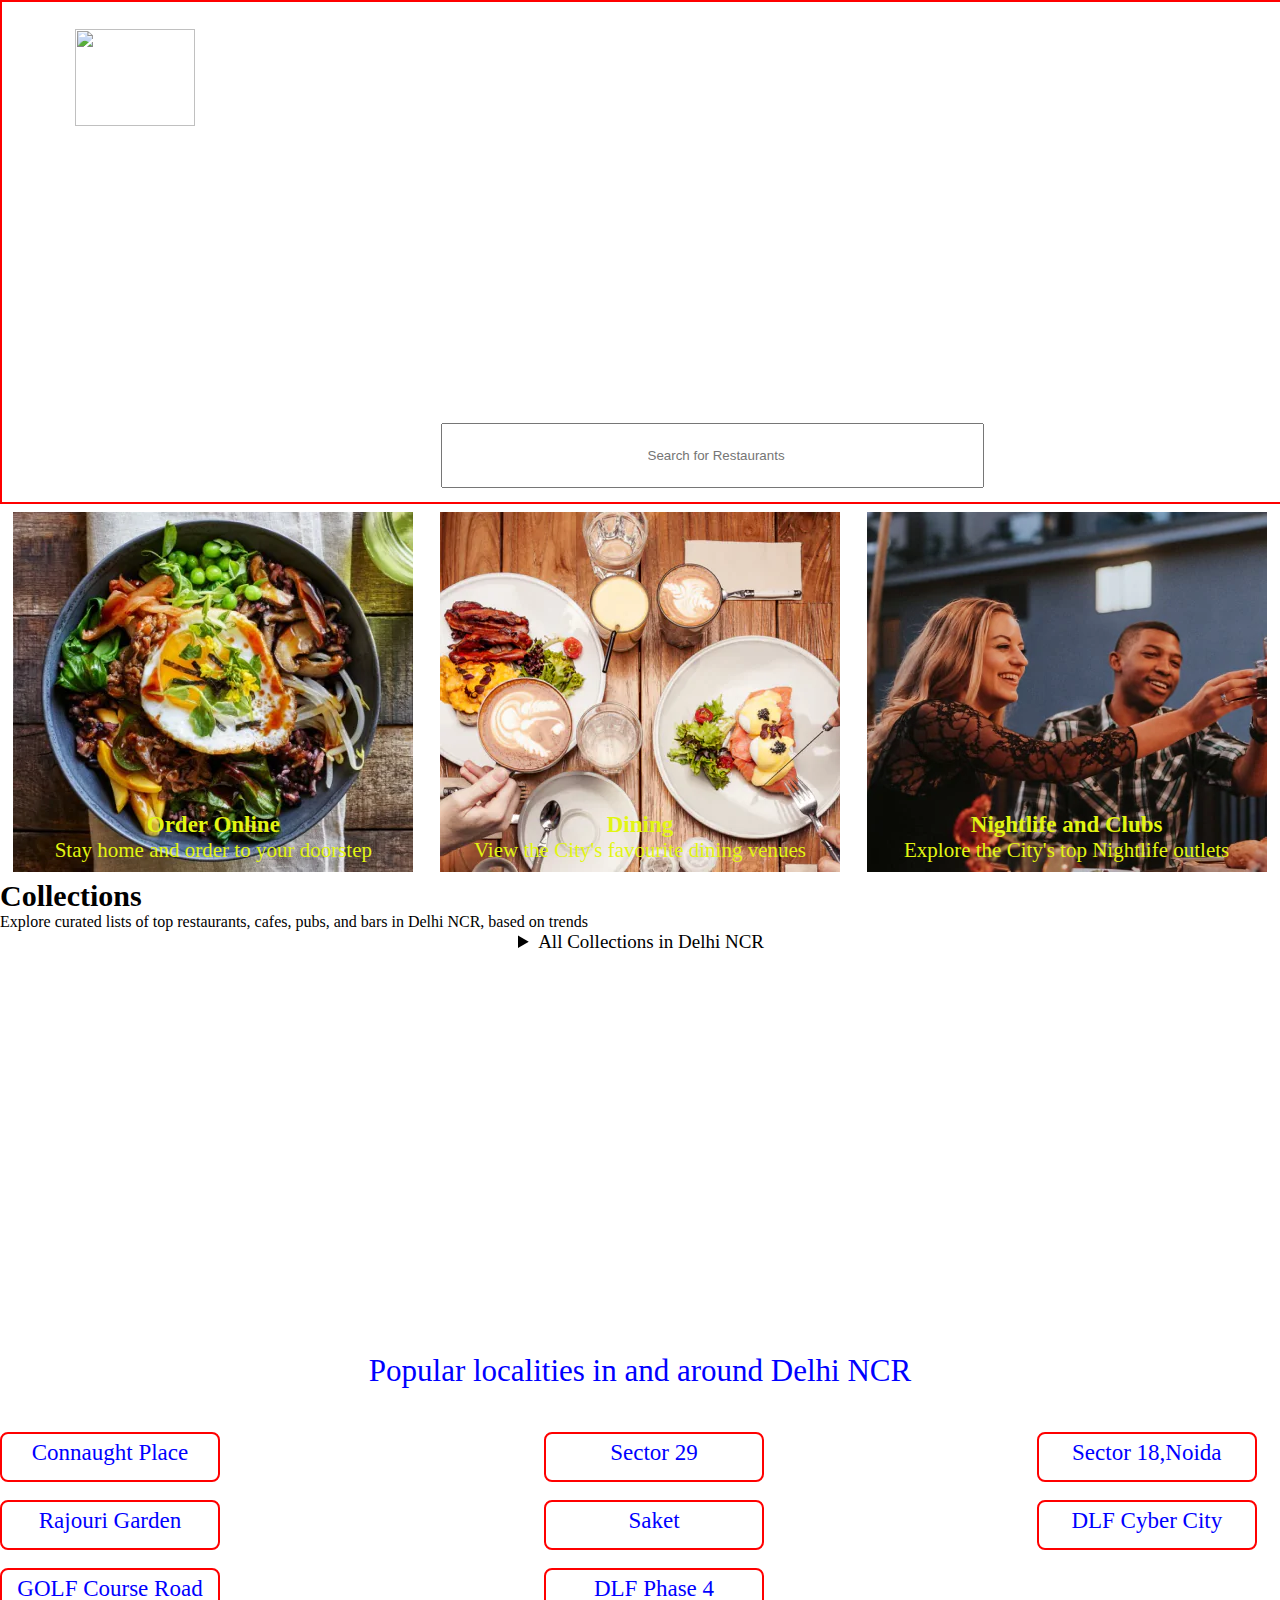
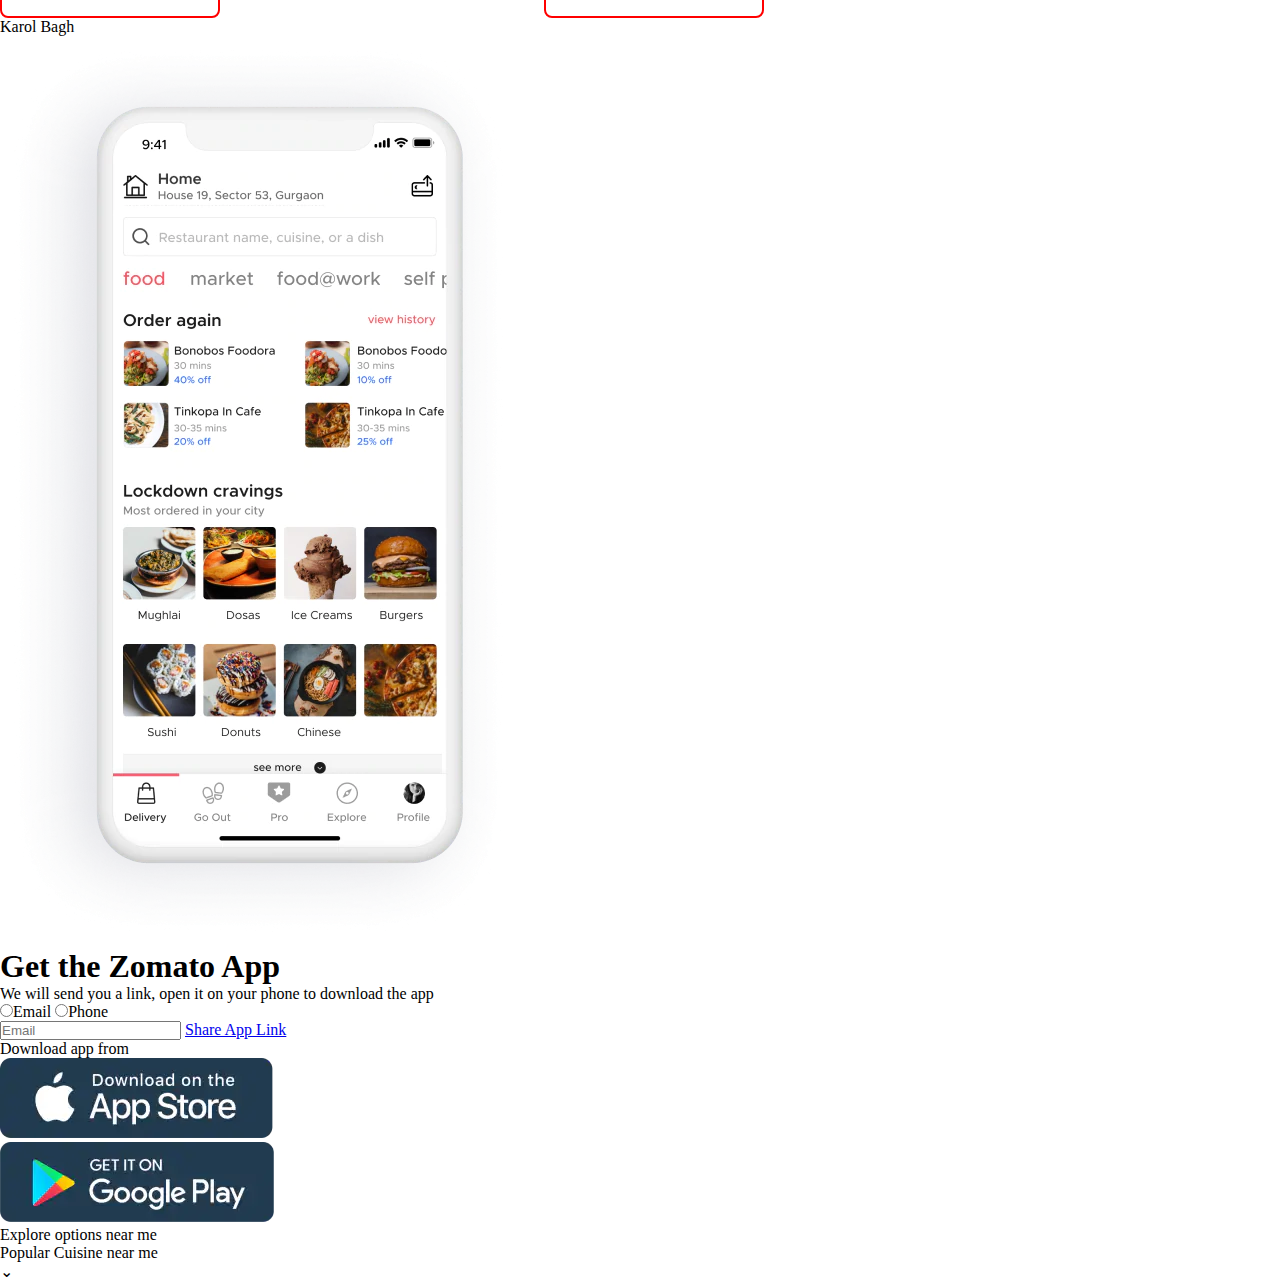
==== index.html @ 93bfee13 "explore options column added" ====
<!DOCTYPE html>
<html lang="en">

<head>
    <meta charset="UTF-8">
    <meta name="viewport" content="width=device-width, initial-scale=1.0">
    <title>zomato-clone</title>
    <link rel="stylesheet" href="style.css">
</head>

<body>
    <header>
        <div class="background">

        </div>
        <div class="leftnav">
            <li> <img src="https://t4.ftcdn.net/jpg/05/36/24/13/360_F_536241340_GsrsNhcWC0hyTVaJLilNafyDw6fl0cC8.jpg"
                    alt=""></li>
            <li><a href="">Get the App</a></li>
        </div>
        <div class="rightnav">
            <ul>
                <li> <a href="#">Investor Relations</a></li>
                <li> <a href="#">Add Restaurant</a></li>
                <li> <a href="#">Login</a></li>
                <li> <a href="#">Sign Up</a></li>
            </ul>
        </div>
        <div class="mainheading">
            <h1>Zomato</h1>
            <p>Discover the best food and drinks in NCR</p>
            <input type="search" name="" id="" placeholder="Search for Restaurants">


        </div>
    </header>
    <!-- ORDER ITEMS  -->
    <section class="container">
        <div class="order-menu">
            <div class="orderitems" id="item1">
                <div class="orderdetail">
                    <h3>Order Online</h3>
                    <p>Stay home and order to your doorstep</p>
                </div>
            </div>
            <div class="orderitems" id="item2">
                <div class="orderdetail">
                    <h3>Dining</h3>
                    <p>View the City's favourite dining venues</p>
                </div>

            </div>
            <div class="orderitems" id="item3">
                <div class="orderdetail">
                    <h3>Nightlife and Clubs</h3>
                    <p>Explore the City's top Nightlife outlets</p>
                </div>

            </div>
        </div>
        <!-- Collection items  -->


        <div class="collection">
            <h1 style="color: black">Collections</h1>
            <span style="color: black;">Explore curated lists of top restaurants, cafes, pubs, and bars in Delhi NCR,
                based on trends </span>
            <details>

                <summary style="color: black;">All Collections in Delhi NCR</summary>
            </details>
        </div>
        <div class="collectionlist">
            <div class="collectionitems" id="collection1">
                <div class="collectioninfo">
                    <h2>One of a Kind Places</h2>
                    <details>
                        <summary>11 Places</summary>
                    </details>
                </div>
            </div>
            <div class="collectionitems" id="collection2">
                <div class="collectioninfo">
                    <h2>The Winter Specials</h2>
                    <details>
                        <summary>10 Places</summary>
                    </details>
                </div>
            </div>
            <div class="collectionitems" id="collection3">
                <div class="collectioninfo">
                    <h2>Fomo Finds</h2>
                    <details>
                        <summary>22 Places</summary>
                    </details>
                </div>
            </div>
            <div class="collectionitems" id="collection4">
                <div class="collectioninfo">
                    <h2>Dine for the Gram</h2>
                    <details>
                        <summary>15 Places</summary>
                    </details>
                </div>
            </div>
        </div>
        <div class="popularlocalities">
            <p style="color: blue;">Popular localities in and around Delhi NCR</p>
        </div>
        <div class="local1">
            <p>Connaught Place</p>

            </p>
        </div>
        <div class="local2">
            <p>
                Sector 29
            </p>
        </div>
        <div class="local3">
            <p>Sector 18,Noida</p>
        </div>
        <br><br>
        <div class="local4">
            <p>Rajouri Garden</p>
        </div>
        <div class="local5">
            <p>Saket</p>
        </div>
        <div class="local6">
            <p>DLF Cyber City</p>
        </div>
        <br><br>
        <div class="local7">
            <p>GOLF Course Road</p>
        </div>
        <div class="local8">
            <p>DLF Phase 4</p>
        </div>
        <div class="local9">
            <p>Karol Bagh</p>
        </div>
    </section>
    <section class="zomato-app">
        <img src="mobile-app.webp" alt="zomato-app">
        <div class="zom-app-right">
            <h1>Get the Zomato App</h1>
            <p>We will send you a link, open it on your phone to download the app</p>
            <div class="radio-btn">
                <label for="email"><input type="radio" id="email" name="app" value="email">Email</label>
                <label for="phone"><input type="radio" id="phone" name="app" value="phone">Phone</label>
            </div>
            <div class="email-phone">
                <input type="text" placeholder="Email">
                <a class="btn-share" href="#">Share App Link</a>
            </div>
            <p class="small-text">Download app from</p>
            <div class="app-store">
                <div class="app-image">
                    <img src="app-store1.webp">
                </div>
                <div class="app-image">
                    <img src="app-store2.webp">
                </div>
            </div>
        </div>
    </section>
    <div class="exploreoptions">
        <p>Explore options near me</p>
    </div>
    <div class="Exploreoptions">
        <p>Popular Cuisine near me</p>
        <p class="downarrow"> &#8964; </p>
    </div>
</body>

</html>
---- style.css ----
* {
    margin: 0;
    padding: 0;
    /* color: white; */
}

header {
    height: 500px;
    border: 2px solid red;
    width: 100vw;
}

.background {
    /* border: 2px solid blue; */
    height: 500px;
    background-image: url(https://wallpapers.com/images/hd/food-photography-background-kepimuxrxth4bjjw.jpg);
    background-repeat: no-repeat;
    background-size: cover;
}

.mainheading p {
    font-size: 39px;
    color: white;
}

.mainheading input[type="search"] {
    height: 65px;
    width: 543px;
    padding-left: 205px;
}

.leftnav {
    /* border: 2px solid blue; */
    width: 500px;
    position: absolute;
    top: 2%;
    left: 5%;
    color: white;
}

.leftnav a {
    text-decoration: none;
    position: relative;
    top: -37px;
    color: white;
}

.leftnav li {
    list-style: none;
    display: inline-block;

    margin: 6px;
    padding: 5px;
    color: white;
}

.leftnav img {
    height: 97px;
    width: 120px;
}

.rightnav {
    /* border: 2px solid red; */
    position: absolute;
    top: 59px;
    right: 4%;
    width: 650px;
    color: white;

}

.rightnav a {
    text-decoration: none;

    width: 35px;
    font-size: 21px;
    color: white;


}

.rightnav li {
    list-style: none;
    display: inline;
    padding: 25px;
    color: white;
}

.mainheading {
    /* border: 2px solid blue; */
    position: absolute;
    top: 32%;
    width: 656px;
    text-align: center;

    color: white;
    left: 30%;



}

.mainheading h1 {
    font-size: 78px;
    font-style: italic;
    margin: auto;
    color: white;
}

.container {
    /* border: 2px solid red; */
    margin-top: 8px;
}

.orderitems {
    /* border: 2px solid blue; */
    height: 360px;
    width: 400px;
}

.order-menu {
    display: flex;
    flex-direction: row;
    justify-content: space-around;
}

#item1 {
    background: url(order1.webp);
}

#item2 {
    background: url(order2.webp);
}

#item3 {
    background: url(order4.webp);
}

.orderitems .orderdetail {
    /* border: 2px solid green; */
    width: 350px;
    text-align: center;
    margin: auto;
    margin-top: 75%;
    color: #e2f513;

}

.orderitems h3 {
    font-size: 23px;
    color: #e2f513;
}

.orderitems p {
    font-size: 21px;
}

.collection {
    /* border: 2px solid green; */
    /* color: red; */
    margin-top: 7px;
}

.collection details {
    color: red;
    display: inline-block;
    margin-left: 518px;
    font-size: 19px;
}

.collection h1 {
    font-size: 30px;
}

.collection span {
    font-size: 18pxpx;
}

.collectionlist {
    /* border: 2px solid blue; */
    display: flex;
    flex-direction: row;
    justify-content: space-around;
    margin-top: 8px;
}

#collection2 {
    width: 430px;
}

.collectionitems {
    /* border: 2px solid red; */
    height: 360px;
    width: 400px;
}

#collection1 {
    background: url(https://b.zmtcdn.com/data/pictures/4/18671714/730a84822572e47ad99a11eb50da923e.jpg?output-format=webp&fit=around|771.75:416.25&crop=771.75:416.25;*,*);
}

#collection2 {
    background: url(https://salebhaiblog.files.wordpress.com/2016/12/winter-special-food.jpg);
}

#collection3 {
    background: url(https://b.zmtcdn.com/data/pictures/5/20685115/80fa4a00fe0ac1e4e4461fc70f4df948.jpg?output-format=webp&fit=around|771.75:416.25&crop=771.75:416.25;*,*);
}

#collection4 {
    background: url(https://b.zmtcdn.com/data/pictures/6/20068256/9cdfc69814202800021bf1483c7210e6.jpg?output-format=webp&fit=around|771.75:416.25&crop=771.75:416.25;*,*);
}

.collectioninfo {
    /* border: 2px solid red; */
    width: 300px;
    margin-top: 85%;
    color: white;
}

#collection2 .collectioninfo {
    margin-top: 79%;
}
.popularlocalities {
    /* border: 2px solid green; */
    font-size: 31px;
    width: 600px;
    margin: auto;
    margin-top: 32px;
    text-align: center;
}
.local1 {
    border: 2px solid red;
    color: blue;
    width: 220px;
    height: 50px;
    font-size: 23px;

    text-align: center;

    padding-top: 6px;
    box-sizing: border-box;
    border-radius: 8px;
    display: inline-block;

    margin-top: 43px;

}
.local2 {
    border: 2px solid red;
    display: inline-block;
    width: 220px;
    text-align: center;
    font-size: 23px;
    color: blue;
    padding-top: 6px;
    height: 50px;
    box-sizing: border-box;
    border-radius: 8px;
    margin-left: 25%;
    /* margin-top: 43px; */
}
.local3 {
    border: 2px solid red;
    display: inline-block;
    width: 220px;
    text-align: center;
    font-size: 23px;
    color: blue;
    padding-top: 6px;
    height: 50px;
    box-sizing: border-box;
    border-radius: 8px;
    /* margin-right: 5px; */
    margin-left: 21%;
}

.local4 {
    border: 2px solid red;
    color: blue;
    width: 220px;
    height: 50px;
    font-size: 23px;

    text-align: center;

    padding-top: 6px;
    box-sizing: border-box;
    border-radius: 8px;
    display: inline-block;
}
.local5 {
    border: 2px solid red;
    display: inline-block;
    width: 220px;
    text-align: center;
    font-size: 23px;
    color: blue;
    padding-top: 6px;
    height: 50px;
    box-sizing: border-box;
    border-radius: 8px;
    margin-left: 25%;
}

.local6 {
    border: 2px solid red;
    display: inline-block;
    width: 220px;
    text-align: center;
    font-size: 23px;
    color: blue;
    padding-top: 6px;
    height: 50px;
    box-sizing: border-box;
    border-radius: 8px;
    /* margin-right: 5px; */
    margin-left: 21%;
}
.local7 {
    border: 2px solid red;
    color: blue;
    width: 220px;
    height: 50px;
    font-size: 23px;

    text-align: center;

    padding-top: 6px;
    box-sizing: border-box;
    border-radius: 8px;
    display: inline-block;
}

.local8 {
    border: 2px solid red;
    display: inline-block;
    width: 220px;
    text-align: center;
    font-size: 23px;
    color: blue;
    padding-top: 6px;
    height: 50px;
    box-sizing: border-box;
    border-radius: 8px;
    margin-left: 25%;
}
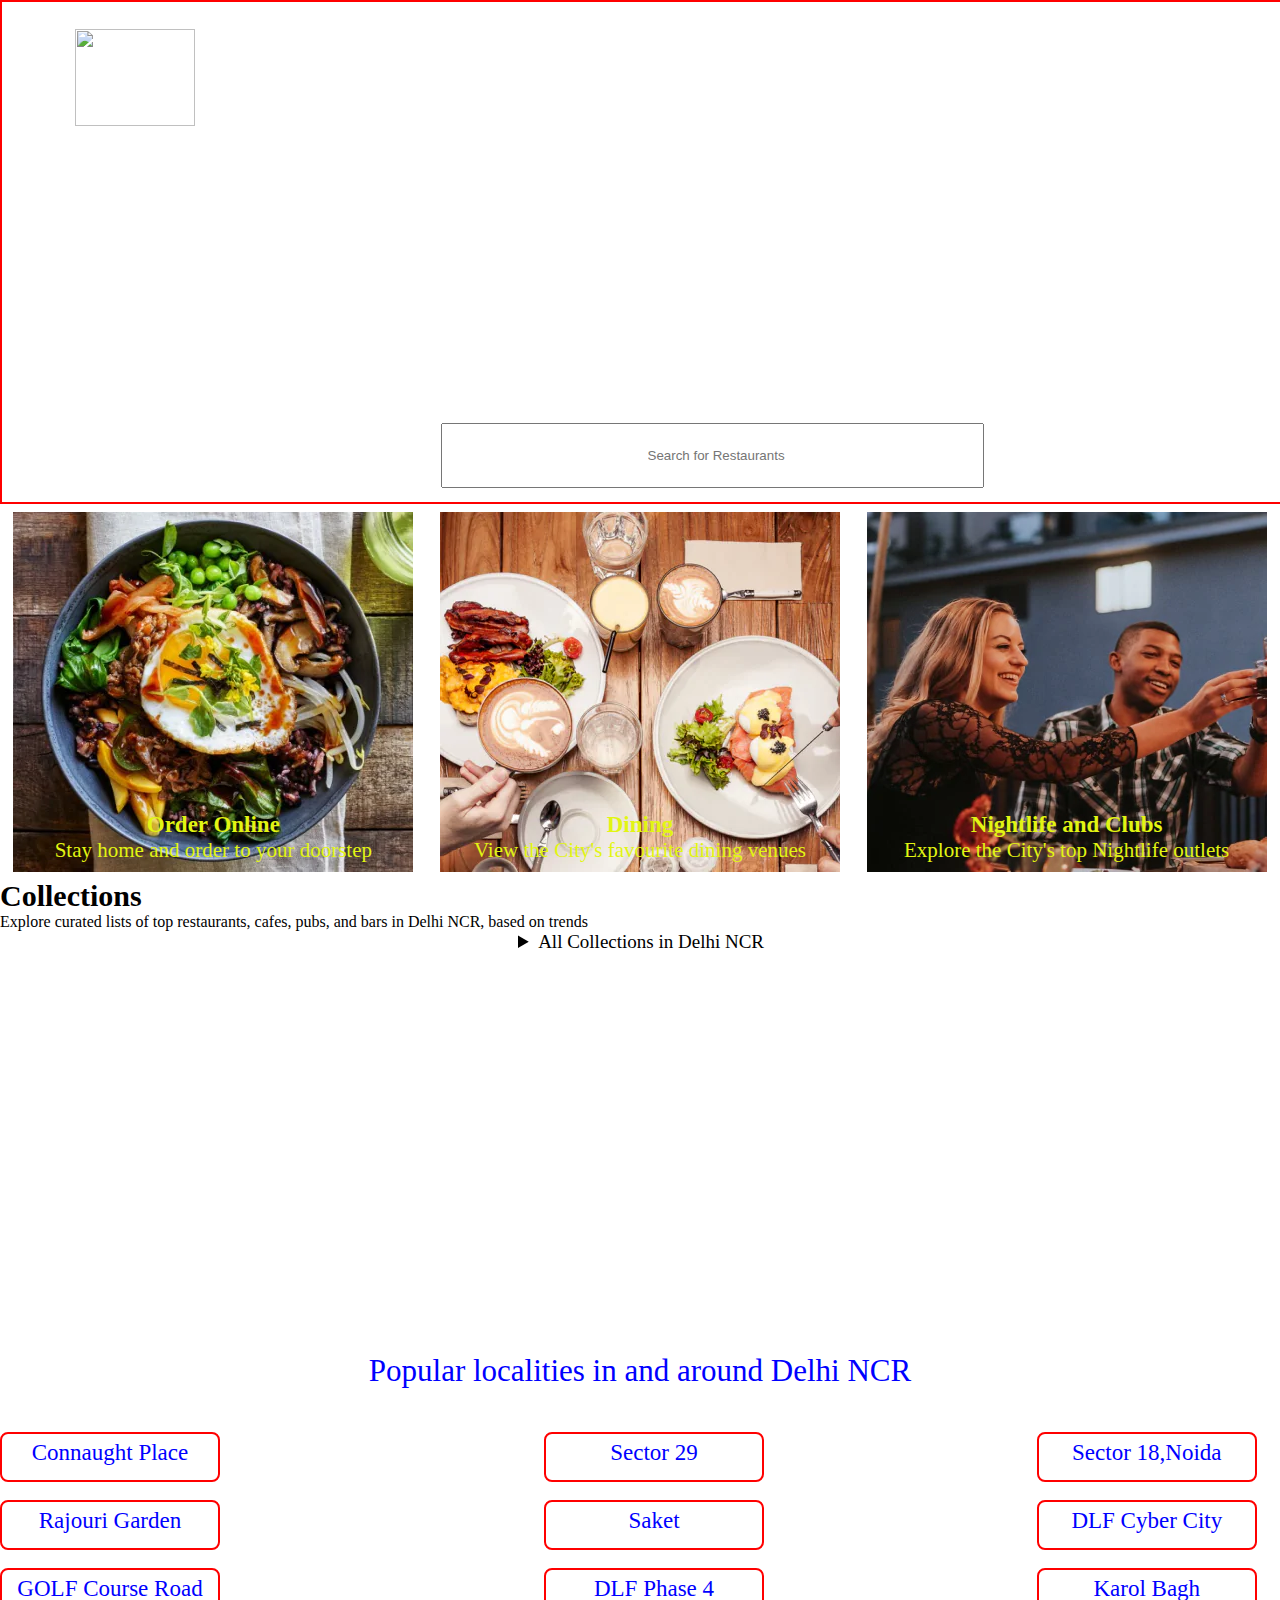
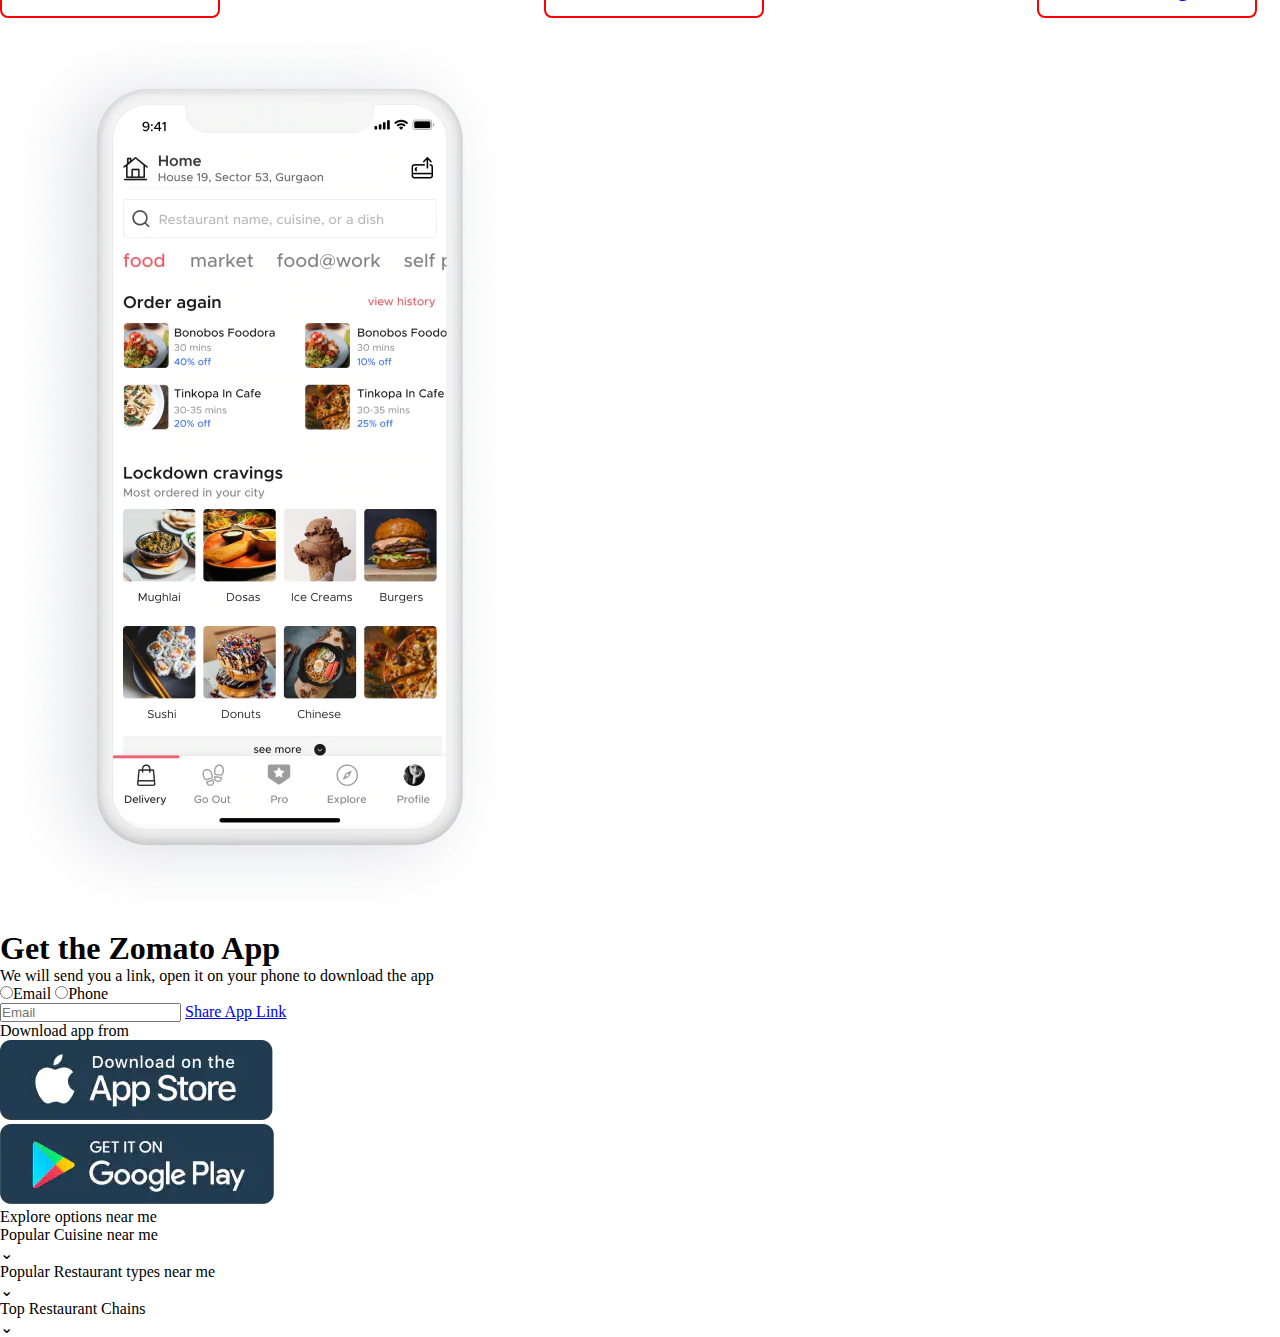
==== commit 4d8a4ea4: "added more explore options" ====
--- a/index.html
+++ b/index.html
@@ -172,6 +172,14 @@
         <p>Popular Cuisine near me</p>
         <p class="downarrow"> &#8964; </p>
     </div>
+    <div class="Exploreoptions">
+        <p>Popular Restaurant types near me</p>
+        <p class="downarrow">&#8964;</p>
+    </div>
+    <div class="Exploreoptions">
+        <p>Top Restaurant Chains</p>
+        <p class="downarrow">&#8964;</p>
+    </div>
 </body>
 
 </html>--- a/style.css
+++ b/style.css
@@ -344,3 +344,17 @@
     border-radius: 8px;
     margin-left: 25%;
 }
+.local9 {
+    border: 2px solid red;
+    display: inline-block;
+    width: 220px;
+    text-align: center;
+    font-size: 23px;
+    color: blue;
+    padding-top: 6px;
+    height: 50px;
+    box-sizing: border-box;
+    border-radius: 8px;
+    /* margin-right: 5px; */
+    margin-left: 21%;
+}
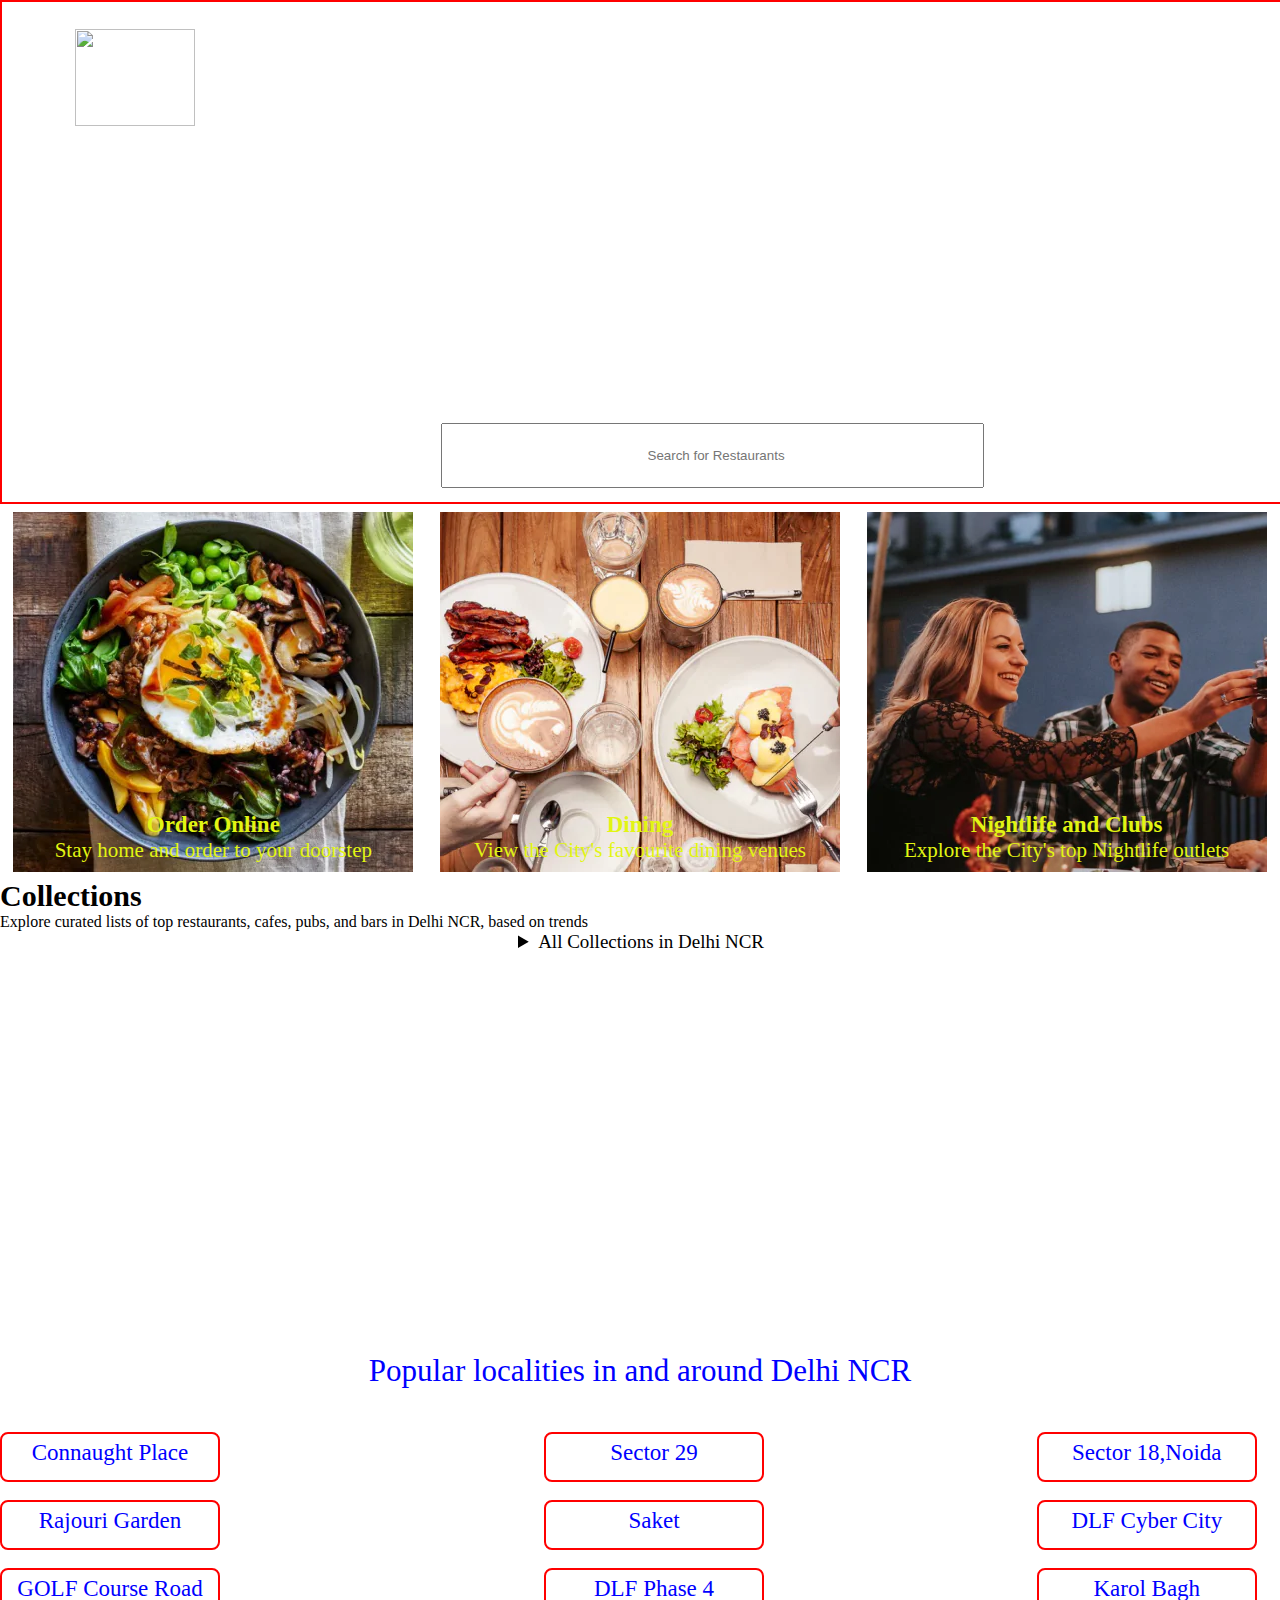
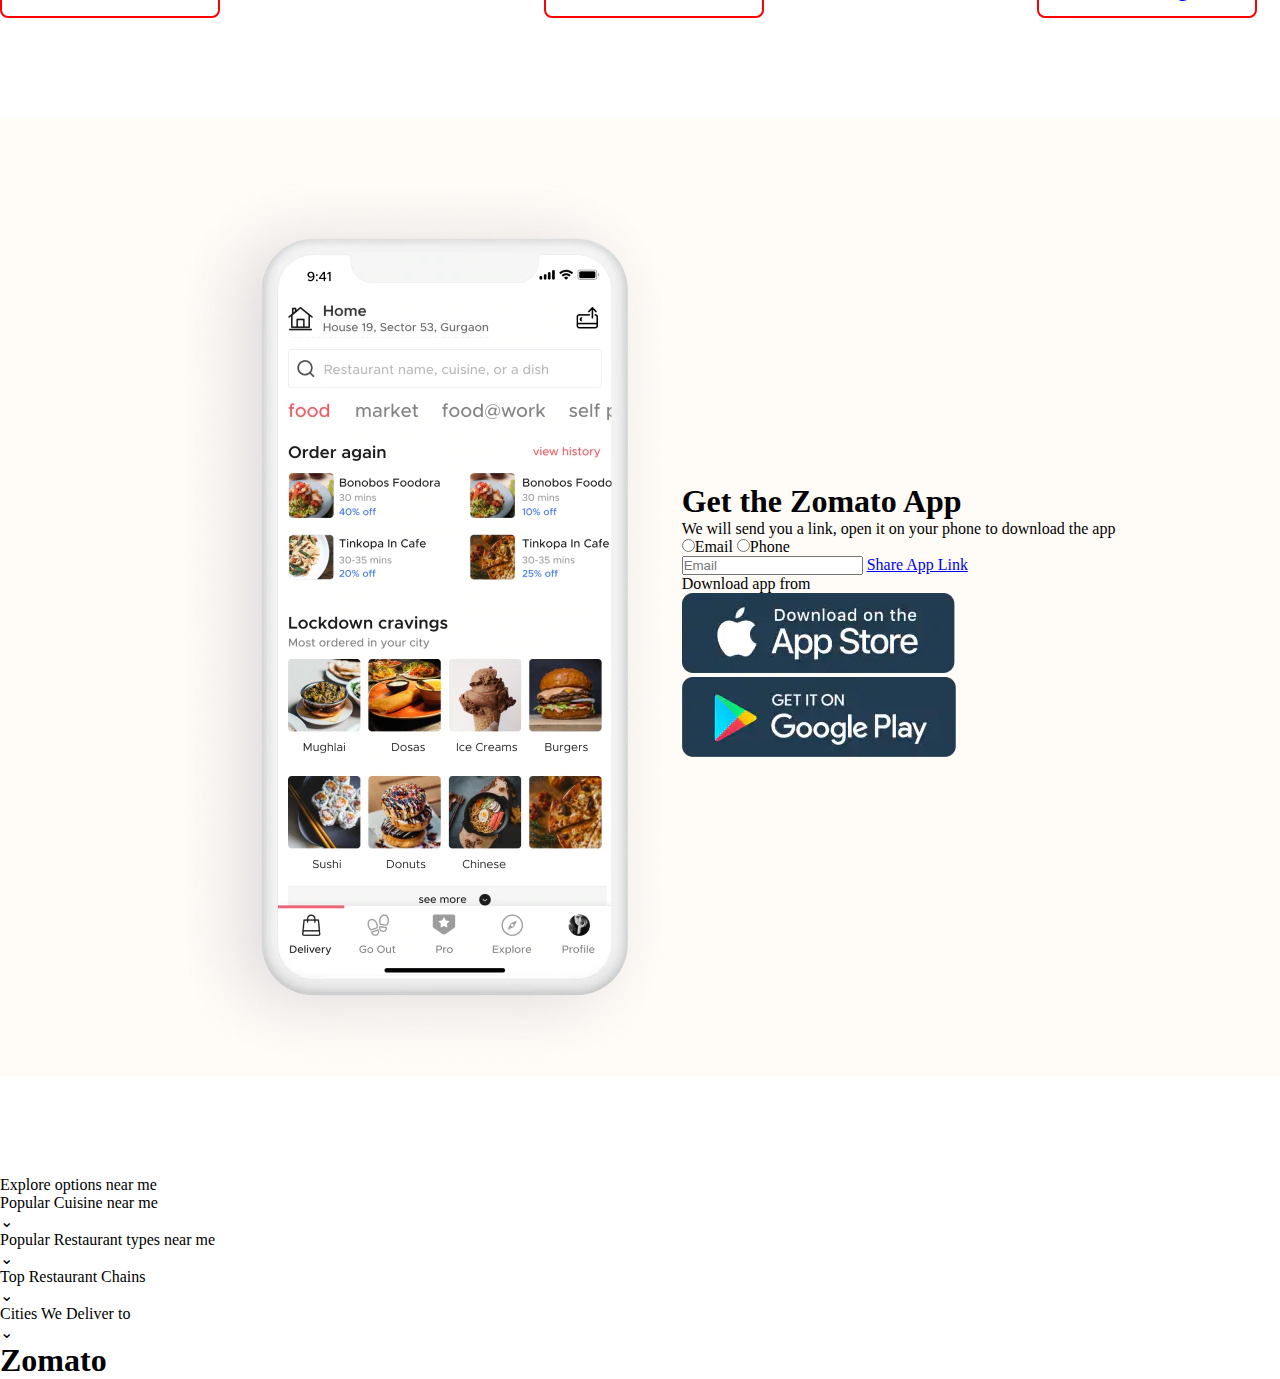
==== commit 7527edf6: "made the dowload bar completely" ====
--- a/index.html
+++ b/index.html
@@ -180,6 +180,13 @@
         <p>Top Restaurant Chains</p>
         <p class="downarrow">&#8964;</p>
     </div>
+    <div class="Exploreoptions">
+        <p>Cities We Deliver to</p>
+        <p class="downarrow">&#8964;</p>
+    </div>
+    <div class="footerbar">
+        <h1>Zomato</h1>
+    </div>
 </body>
 
 </html>--- a/style.css
+++ b/style.css
@@ -358,3 +358,16 @@
     /* margin-right: 5px; */
     margin-left: 21%;
 }
+.zomato-app {
+    /* border: 2px solid green; */
+    margin-top: 16px;
+
+    background-color: #FFFBF7;
+    margin: 100px auto;
+    padding-top: 50px;
+    display: flex;
+    align-items: center;
+    justify-content: center;
+
+}
+
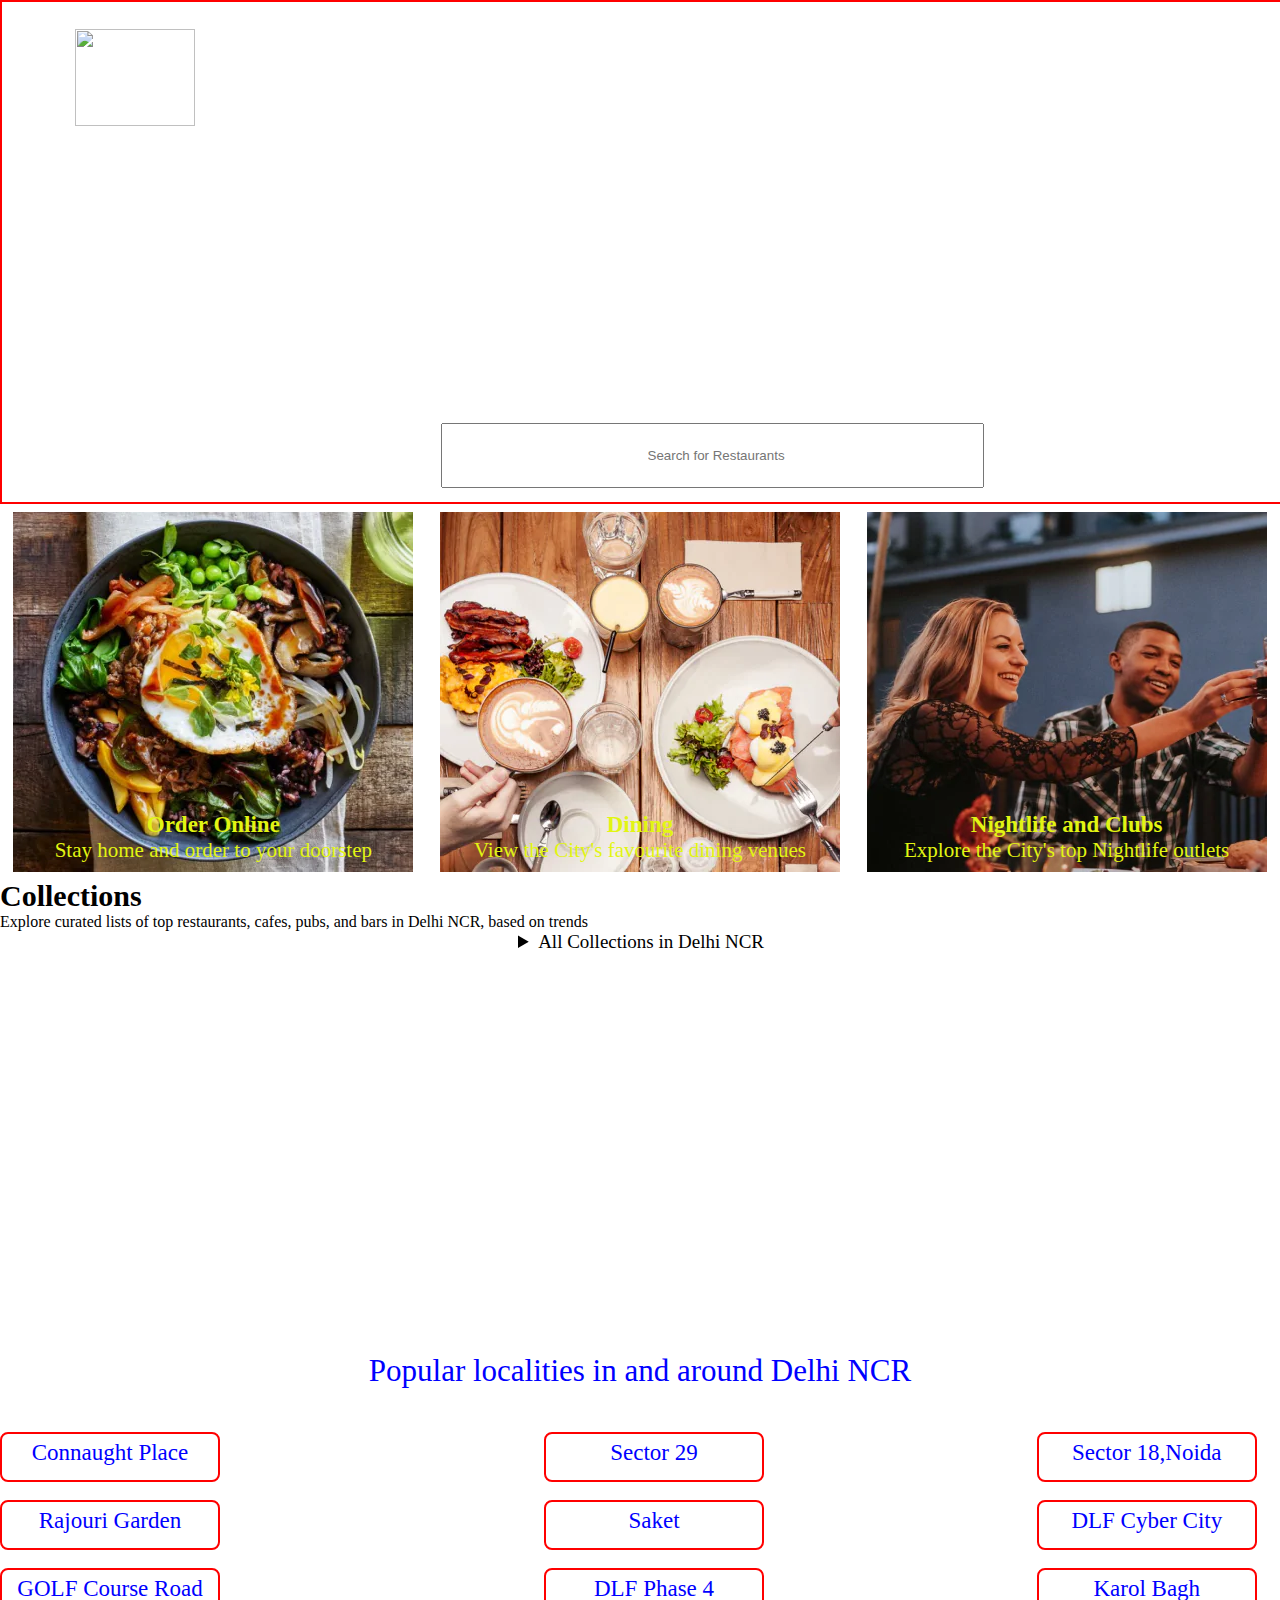
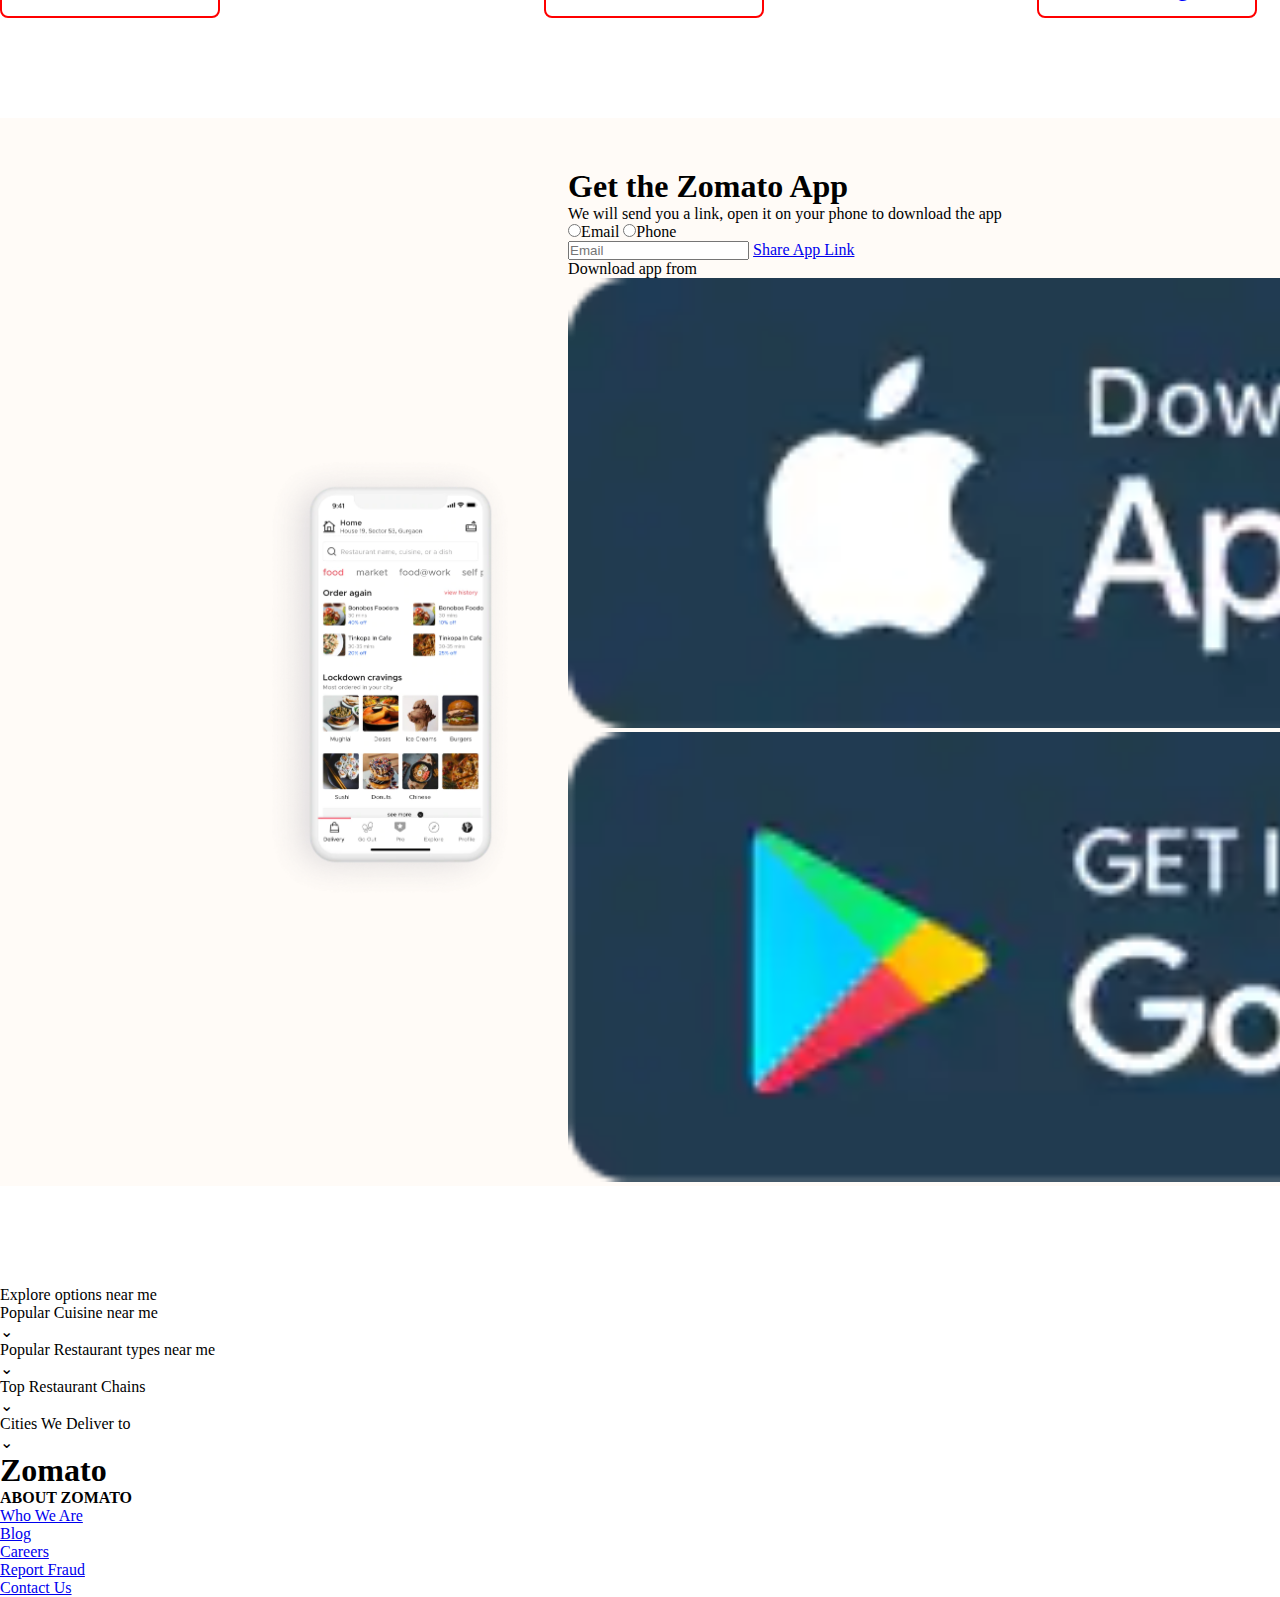
==== commit 4b5d318a: "made the footer for adding content" ====
--- a/index.html
+++ b/index.html
@@ -187,6 +187,19 @@
     <div class="footerbar">
         <h1>Zomato</h1>
     </div>
+    <div class="footercontent">
+        <div class="ul1">
+
+            <ul>
+                <li><h4 class="footer-list">ABOUT ZOMATO</h4></li>
+                <li><a href="#">Who We Are</a></li>
+                <li><a href="#">Blog</a></li>
+                <li><a href="#">Careers</a></li>
+                <li><a href="#">Report Fraud</a></li>
+                <li><a href="#">Contact Us</a></li>
+                
+            </ul>
+        </div>
 </body>
 
 </html>--- a/style.css
+++ b/style.css
@@ -370,4 +370,14 @@
     justify-content: center;
 
 }
-
+.zomato-app img {
+
+    height: 450px;
+
+}
+
+.zomato-app .zom-app-right {
+    margin-left: 50px;
+    width: 450px;
+}
+
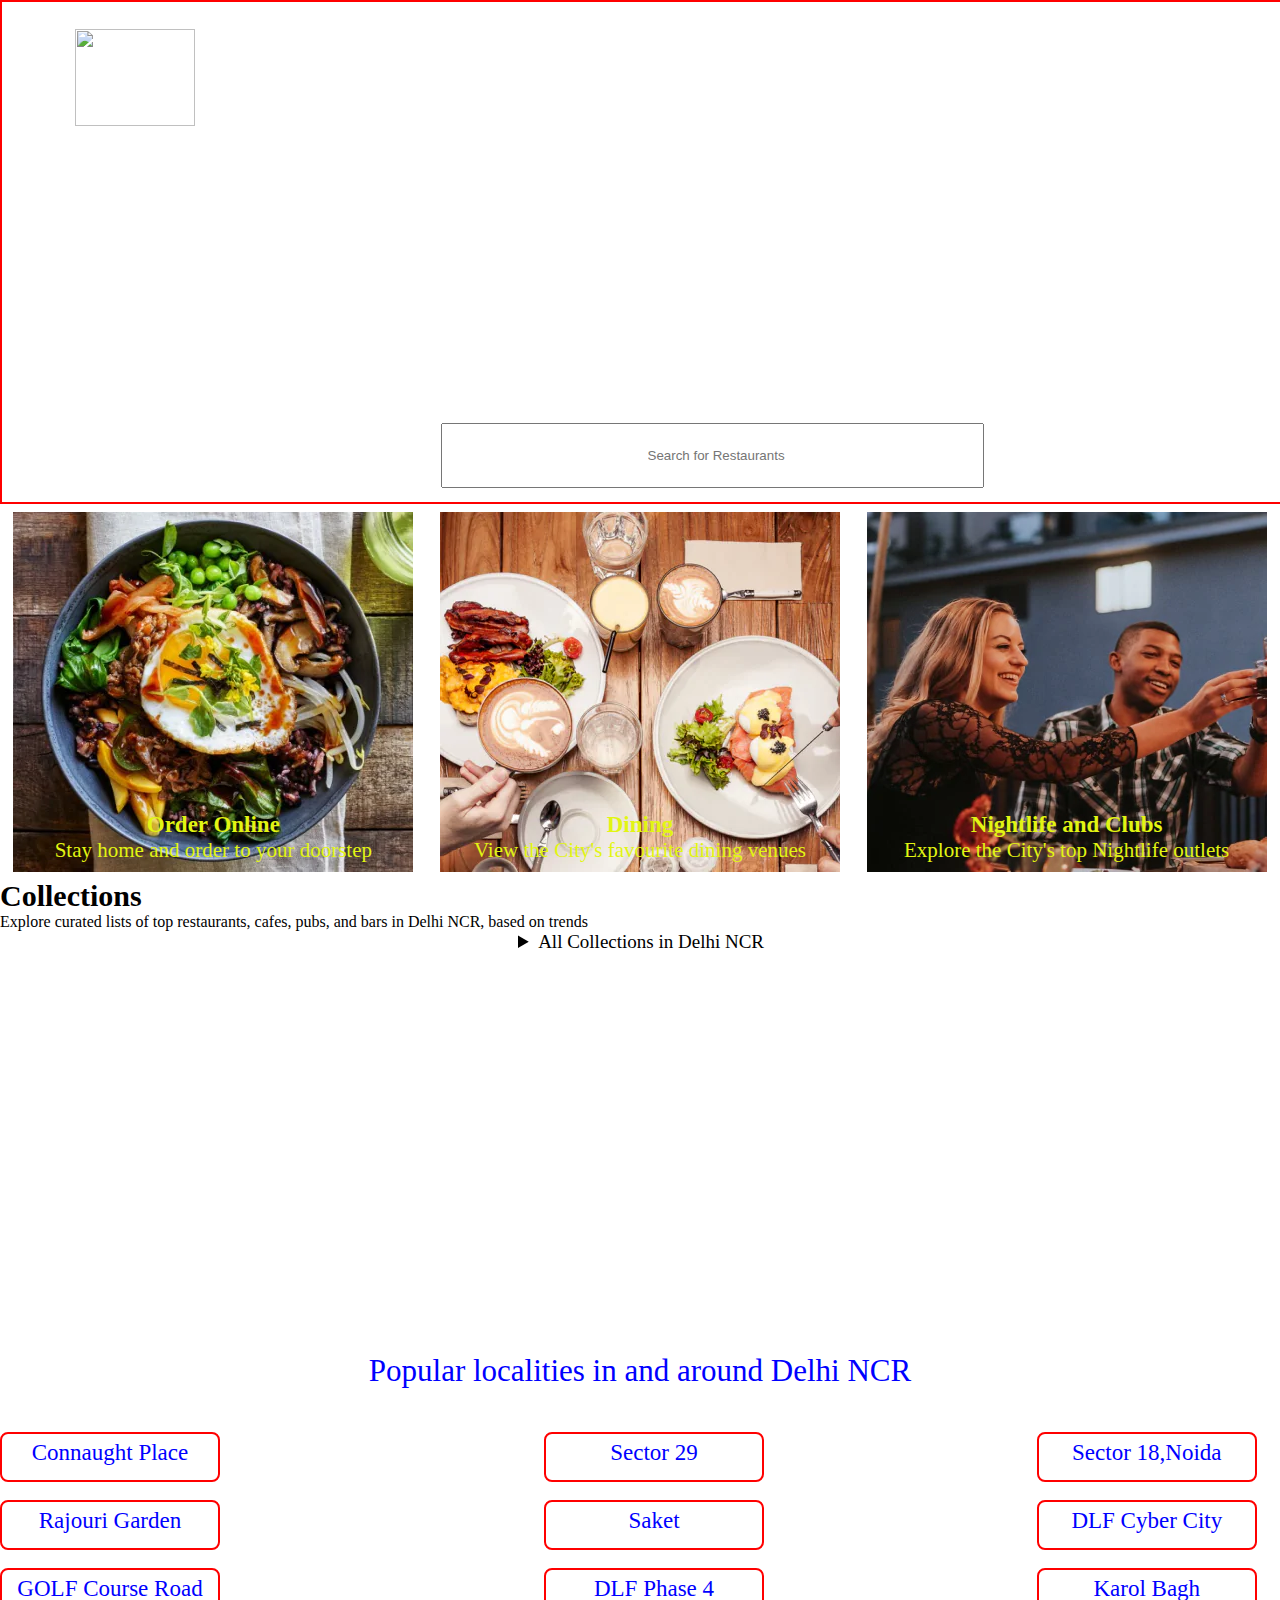
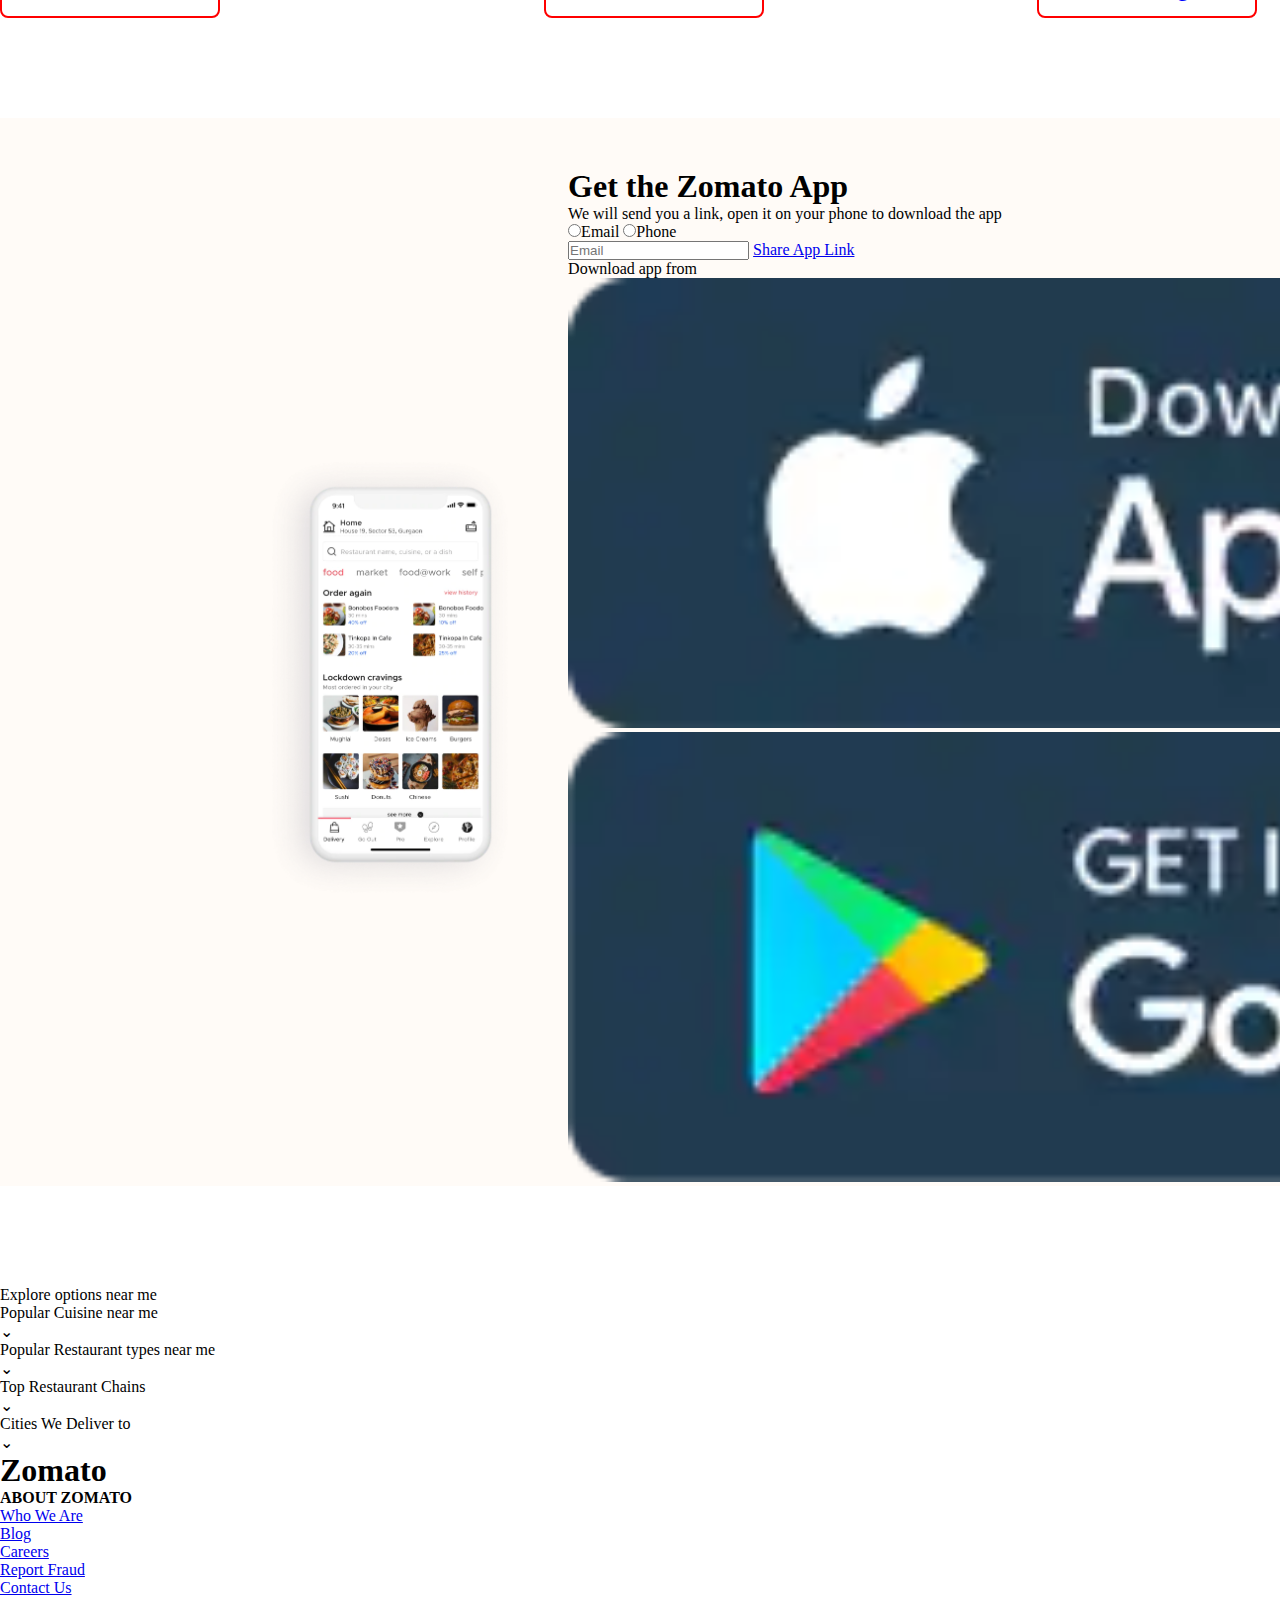
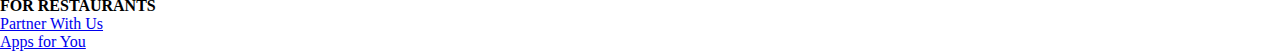
==== commit d07ecb94: "added more list items in footer" ====
--- a/index.html
+++ b/index.html
@@ -200,6 +200,15 @@
                 
             </ul>
         </div>
+        <div class="ul2">
+
+            <ul>
+               <li><h4 class="footer-list">FOR RESTAURANTS</h4></li>
+               <li><a href="#">Partner With Us</a></li>
+               <li><a href="#">Apps for You</a></li>
+               
+           </ul>
+       </div>
 </body>
 
 </html>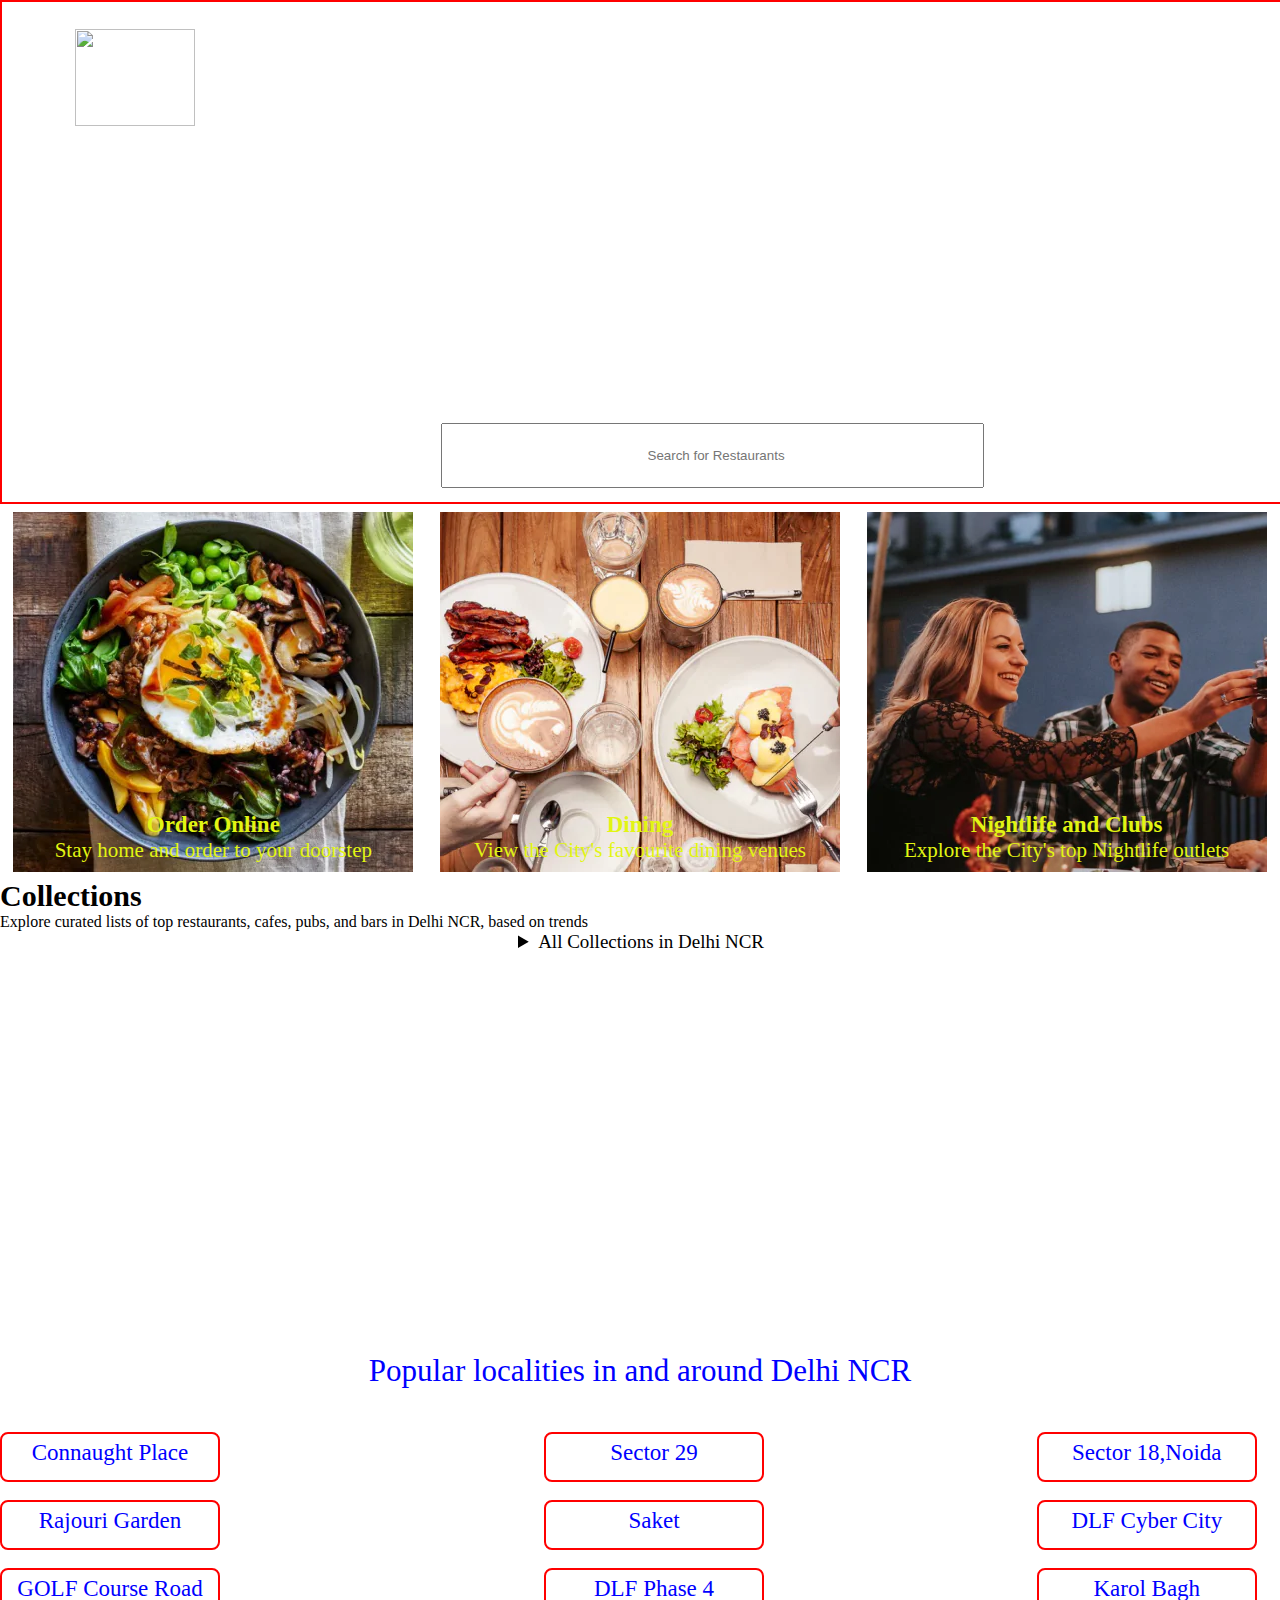
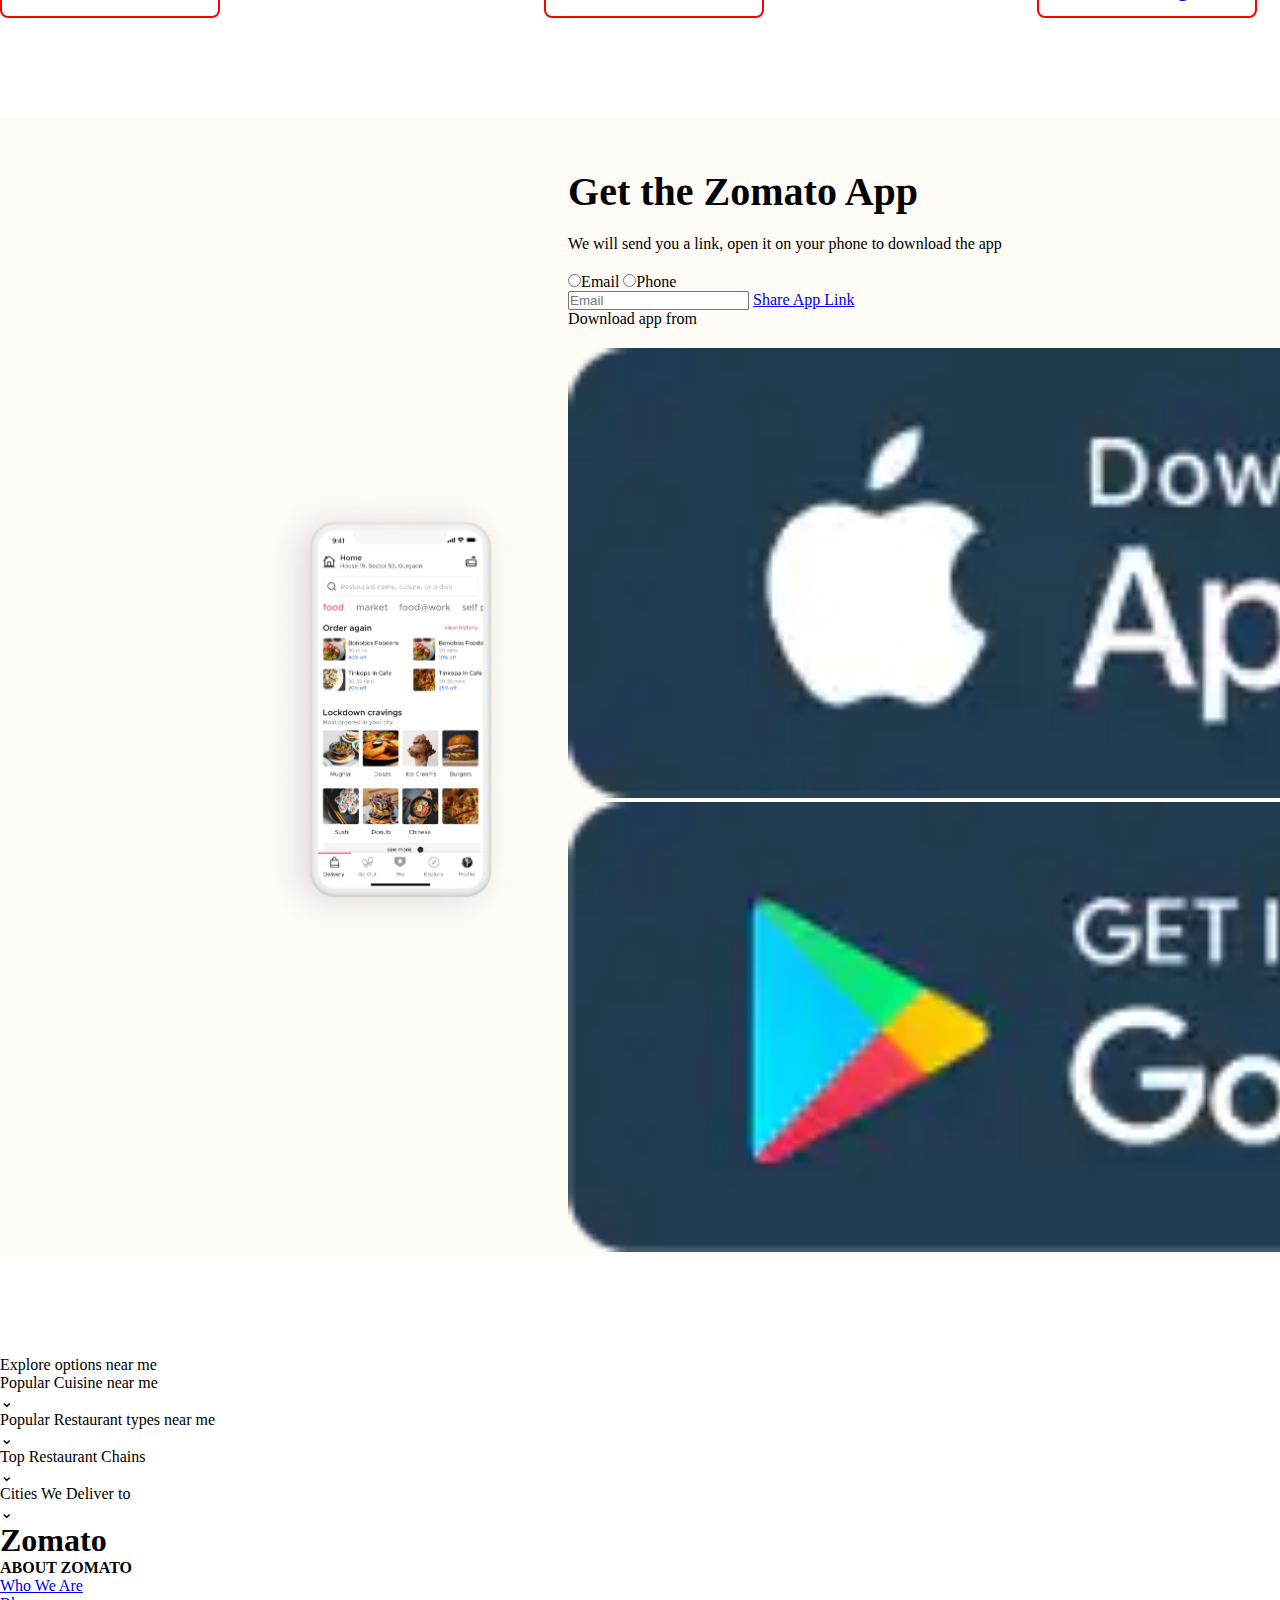
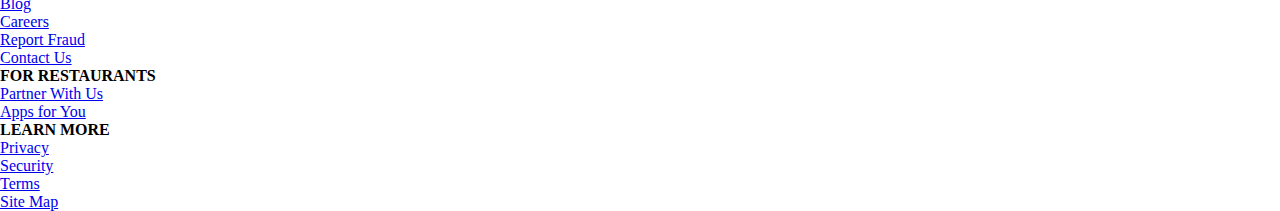
==== commit d35e9bf5: "added more footer content" ====
--- a/index.html
+++ b/index.html
@@ -209,6 +209,15 @@
                
            </ul>
        </div>
+       <div class="ul3">
+
+        <ul>
+            <li><h4 class="footer-list">LEARN MORE</h4></li>
+            <li><a href="#">Privacy</a></li>
+            <li><a href="#">Security</a></li>
+            <li><a href="#">Terms</a></li>
+            <li><a href="#">Site Map</a></li>
+        </div>
 </body>
 
 </html>--- a/style.css
+++ b/style.css
@@ -380,4 +380,13 @@
     margin-left: 50px;
     width: 450px;
 }
-
+.zomato-app .zom-app-right h1 {
+    font-size: 40px;
+    margin-bottom: 20px;
+}
+
+.zomato-app .zom-app-right p {
+    font-size: 16px;
+    margin-bottom: 20px;
+}
+
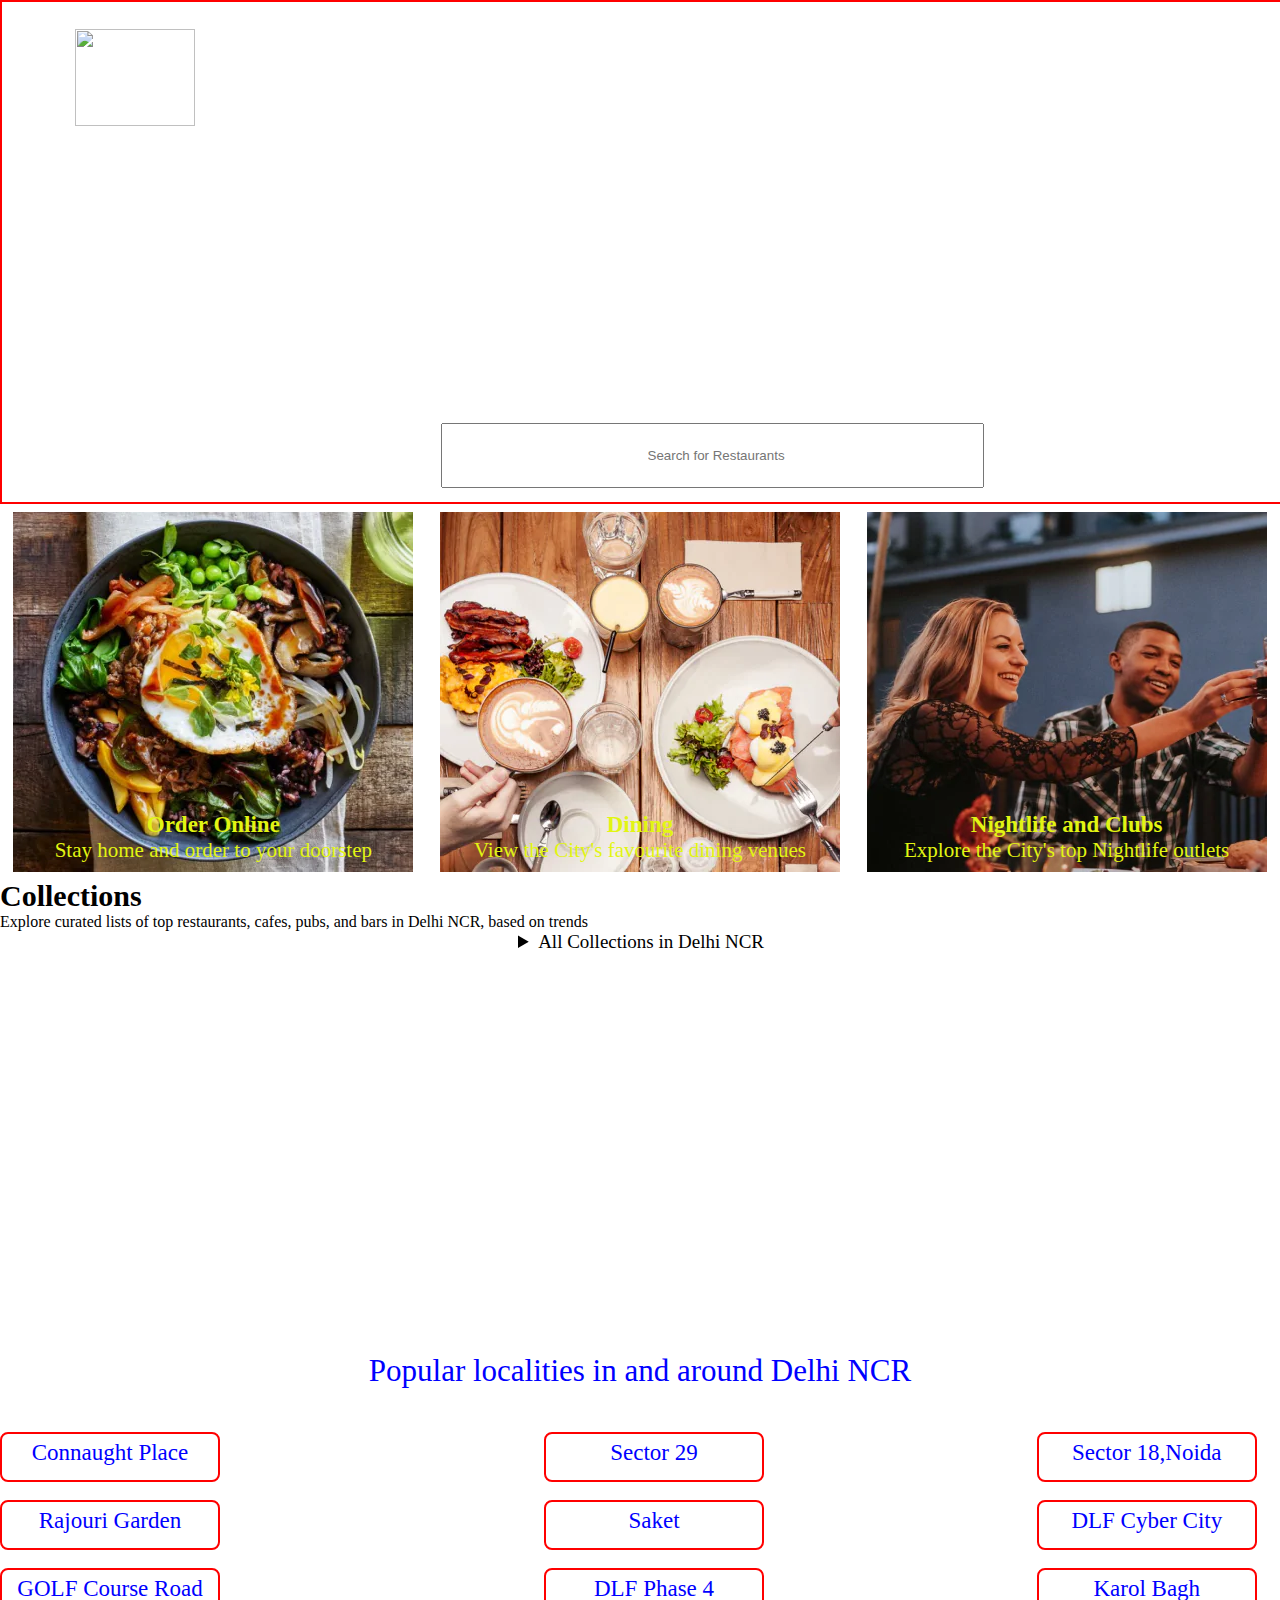
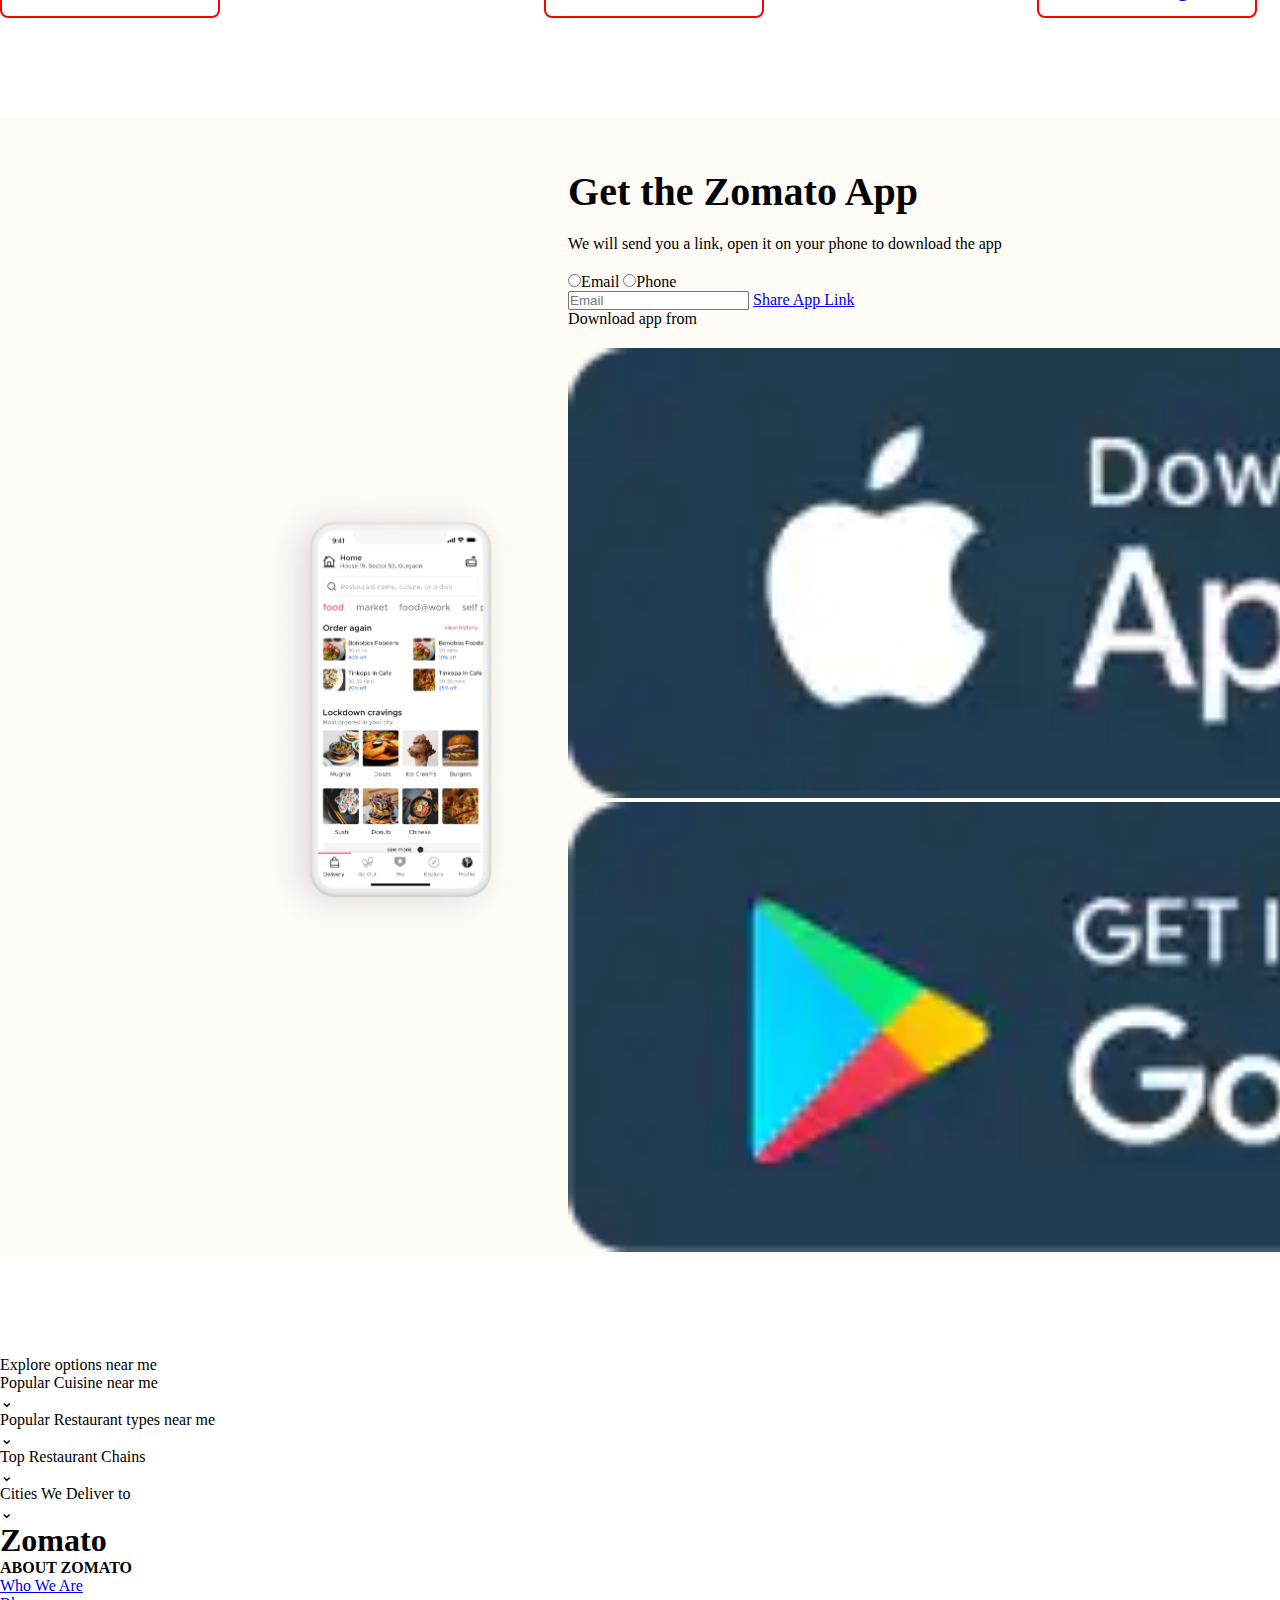
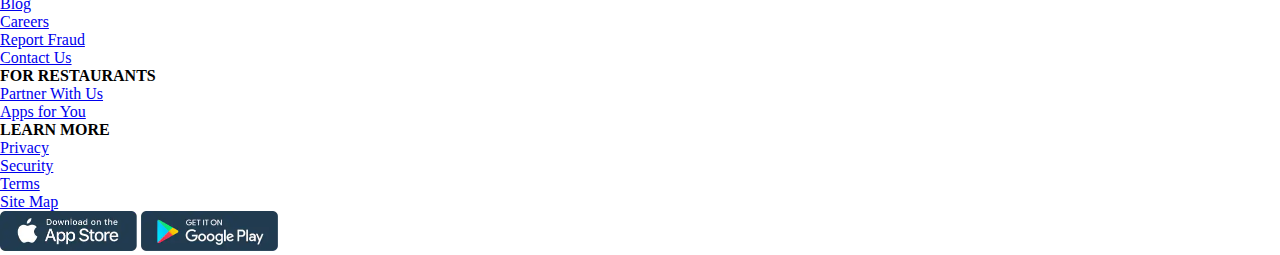
==== commit 08ca9a32: "added some image icons in footer" ====
--- a/index.html
+++ b/index.html
@@ -218,6 +218,10 @@
             <li><a href="#">Terms</a></li>
             <li><a href="#">Site Map</a></li>
         </div>
+        <div class="imagesicons">
+            <img src="app-store1.webp" alt="" width="137px">
+            <img src="app-store2.webp" alt="" width="137px">
+        </div>
 </body>
 
 </html>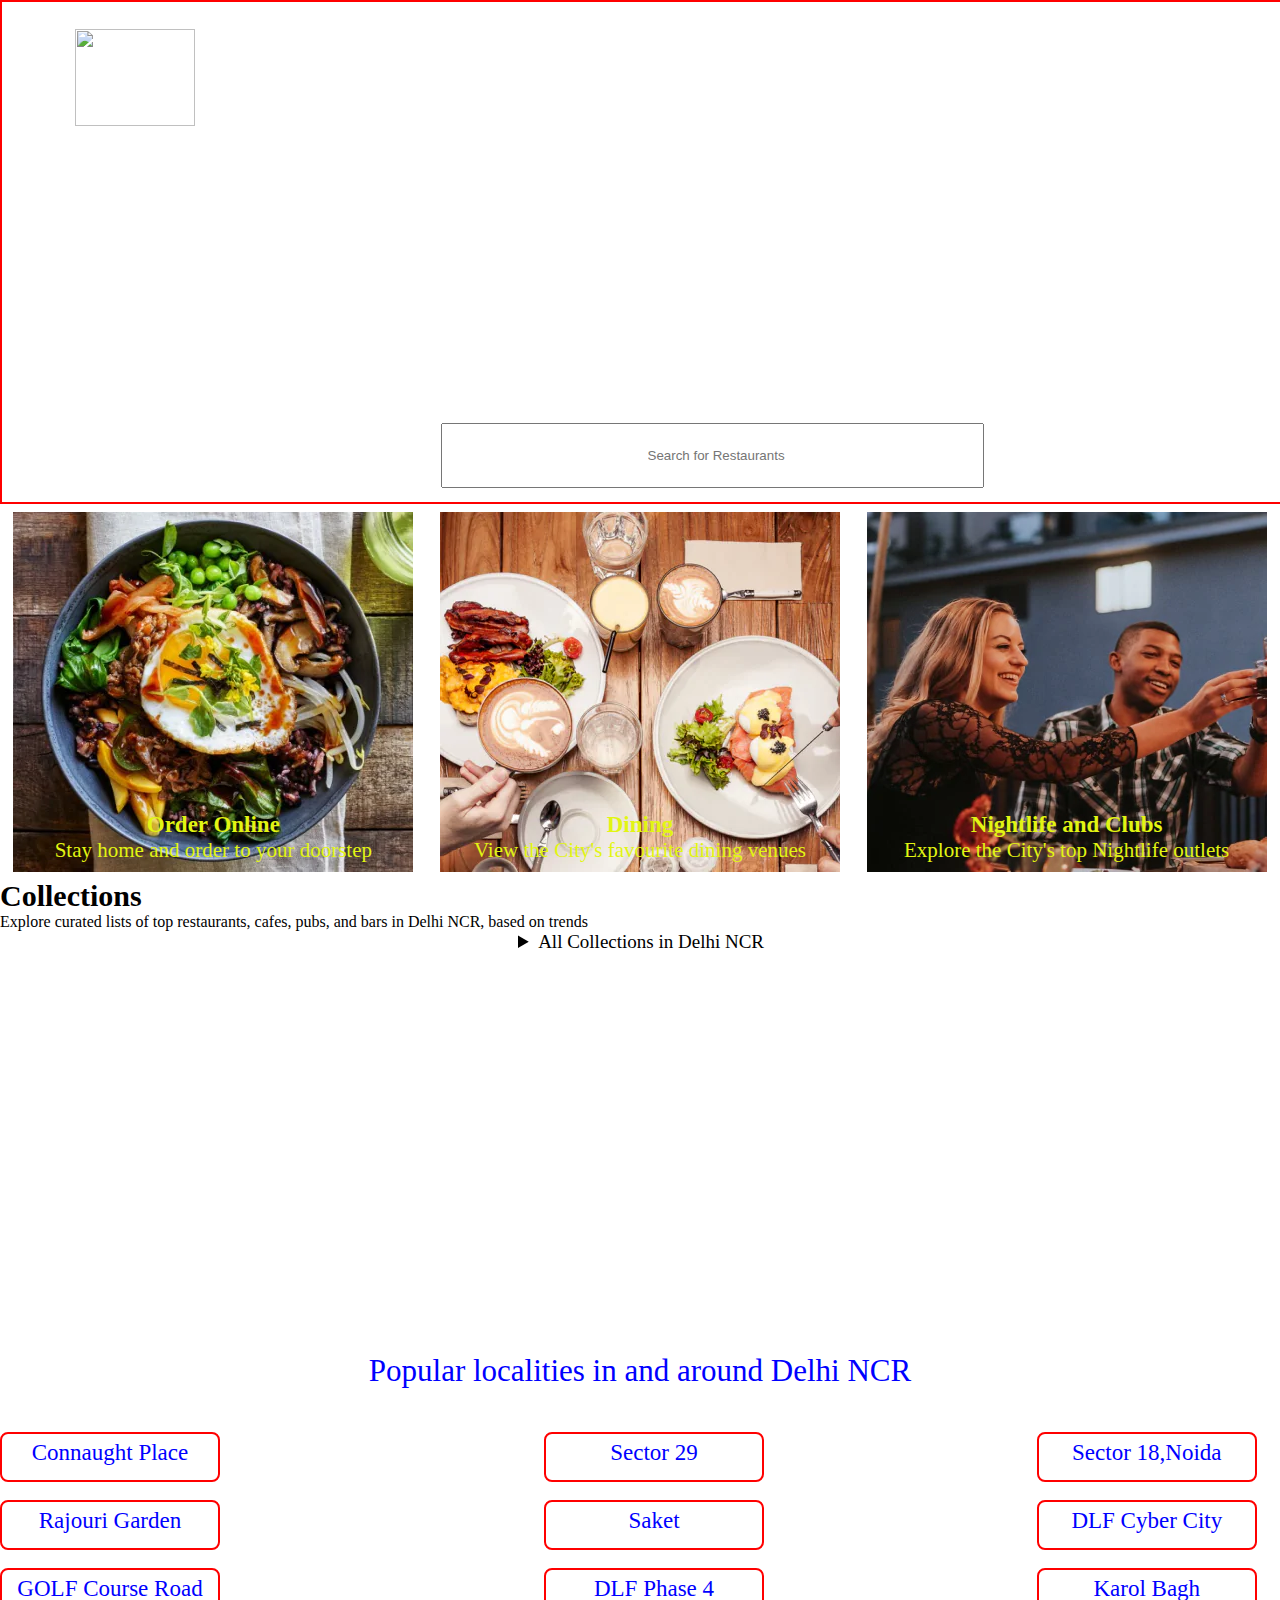
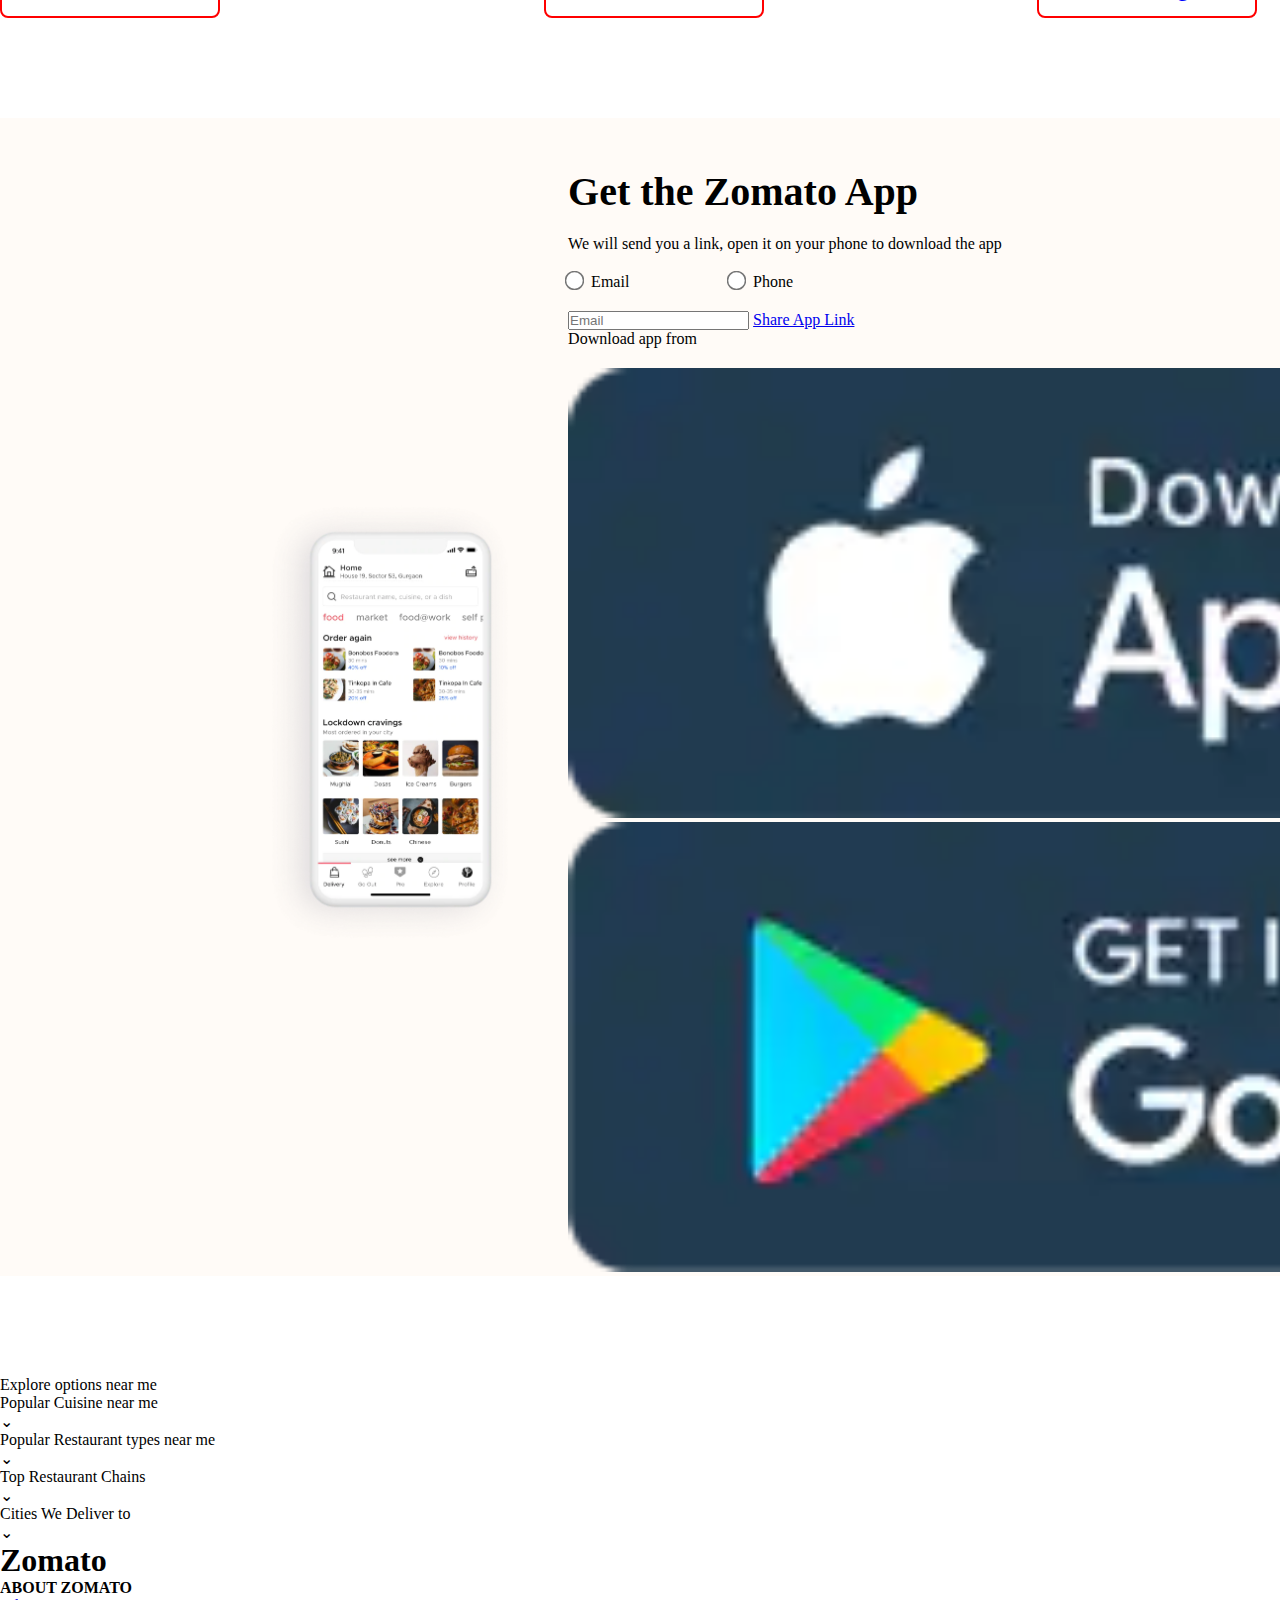
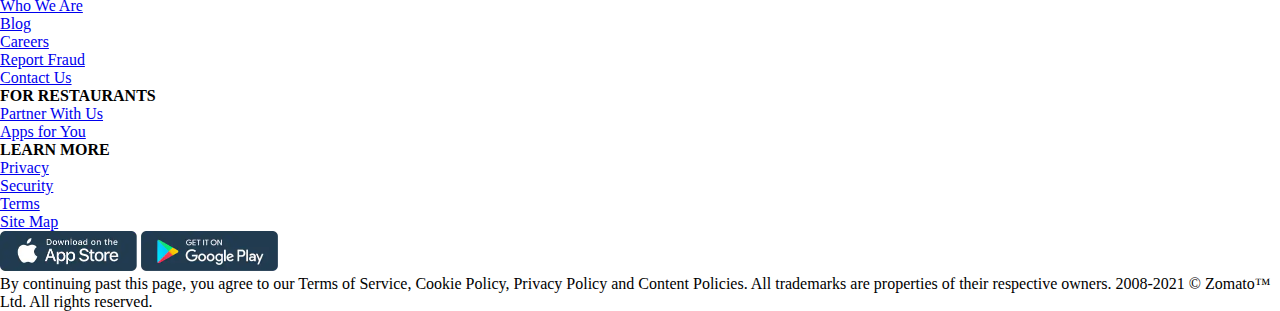
==== commit 9a3cf785: "added copyright in footer" ====
--- a/index.html
+++ b/index.html
@@ -222,6 +222,10 @@
             <img src="app-store1.webp" alt="" width="137px">
             <img src="app-store2.webp" alt="" width="137px">
         </div>
+        <div class="copyright">
+            <p>By continuing past this page, you agree to our Terms of Service, Cookie Policy, Privacy Policy and Content Policies. All trademarks are properties of their respective owners. 2008-2021 © Zomato™ Ltd. All rights reserved.</p>
+        </div>
+    </div>
 </body>
 
 </html>--- a/style.css
+++ b/style.css
@@ -389,4 +389,17 @@
     font-size: 16px;
     margin-bottom: 20px;
 }
-
+.zom-app-right .radio-btn {
+    display: flex;
+    align-items: flex-start;
+    justify-content: space-between;
+    width: 50%;
+    padding-right: 50px;
+    margin-bottom: 20px;
+}
+
+.zom-app-right .radio-btn input[type="radio"] {
+    transform: scale(1.5);
+    margin-right: 10px;
+}
+
